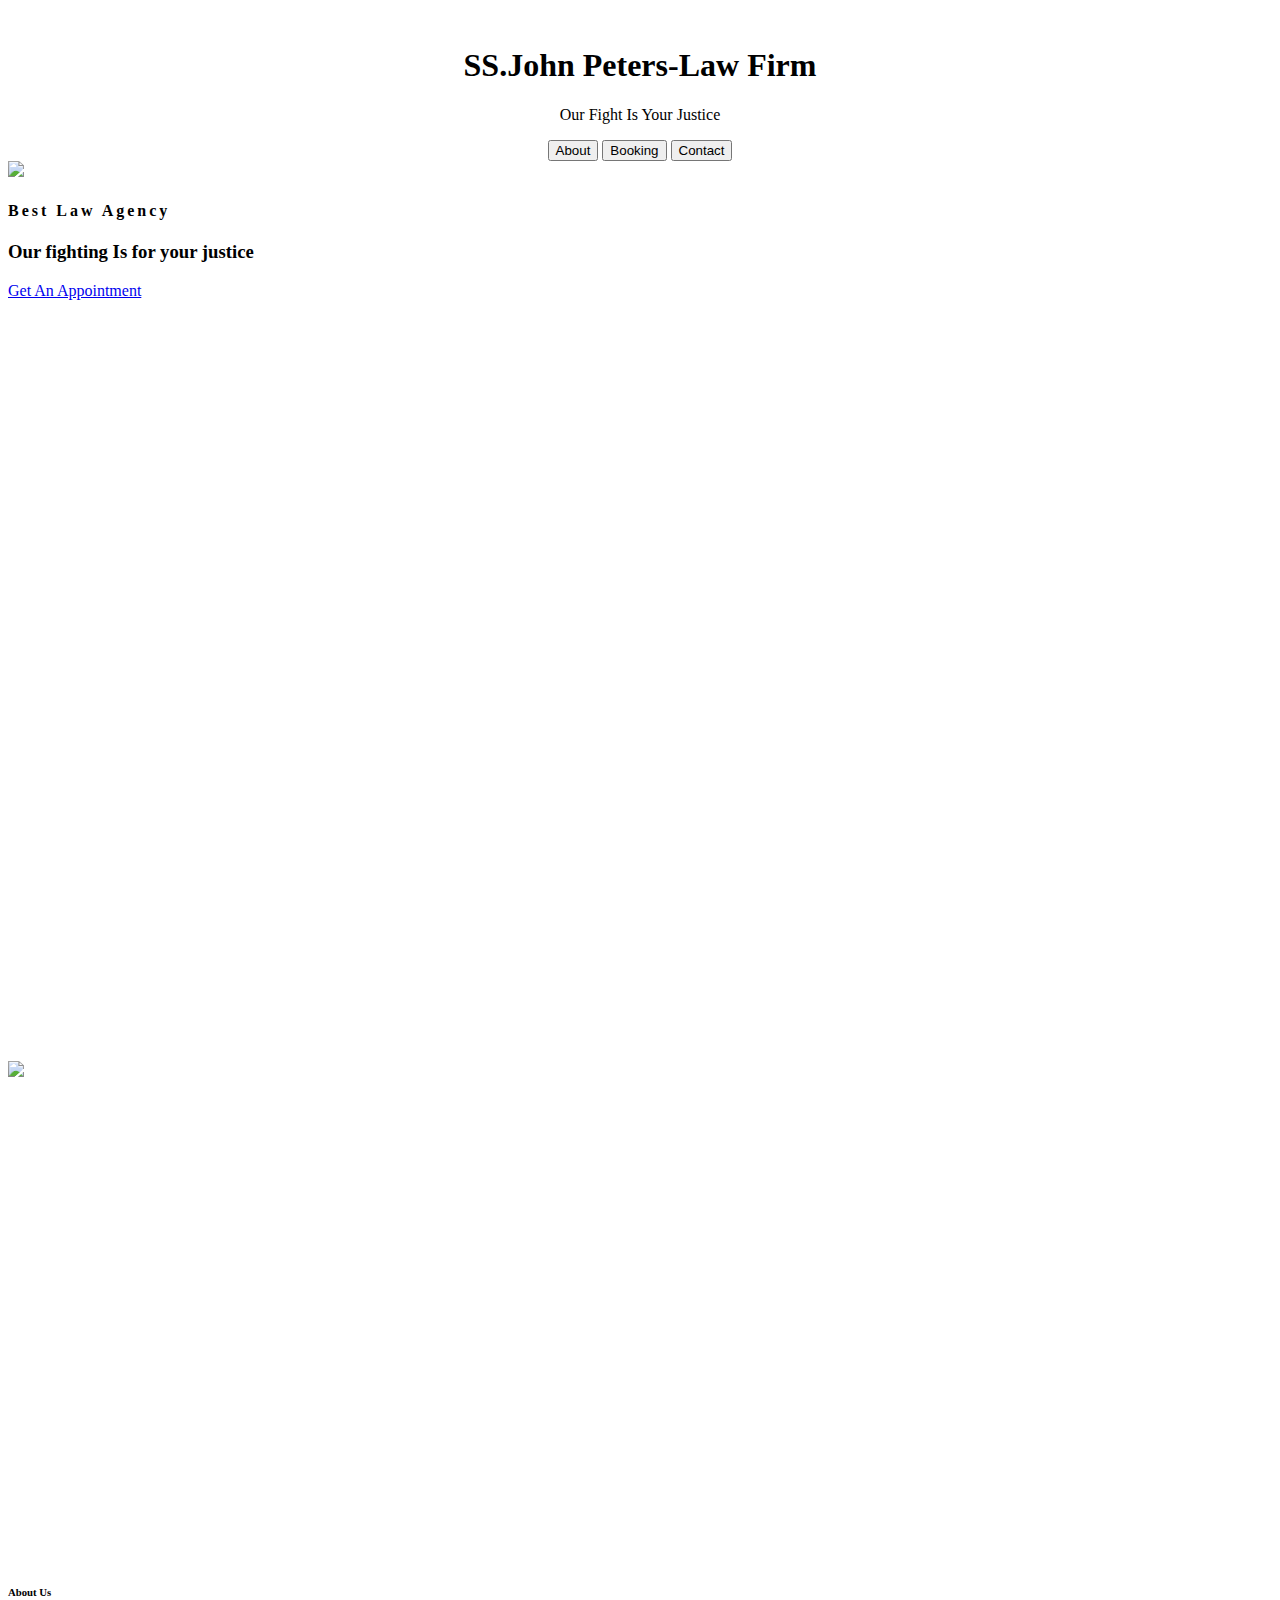
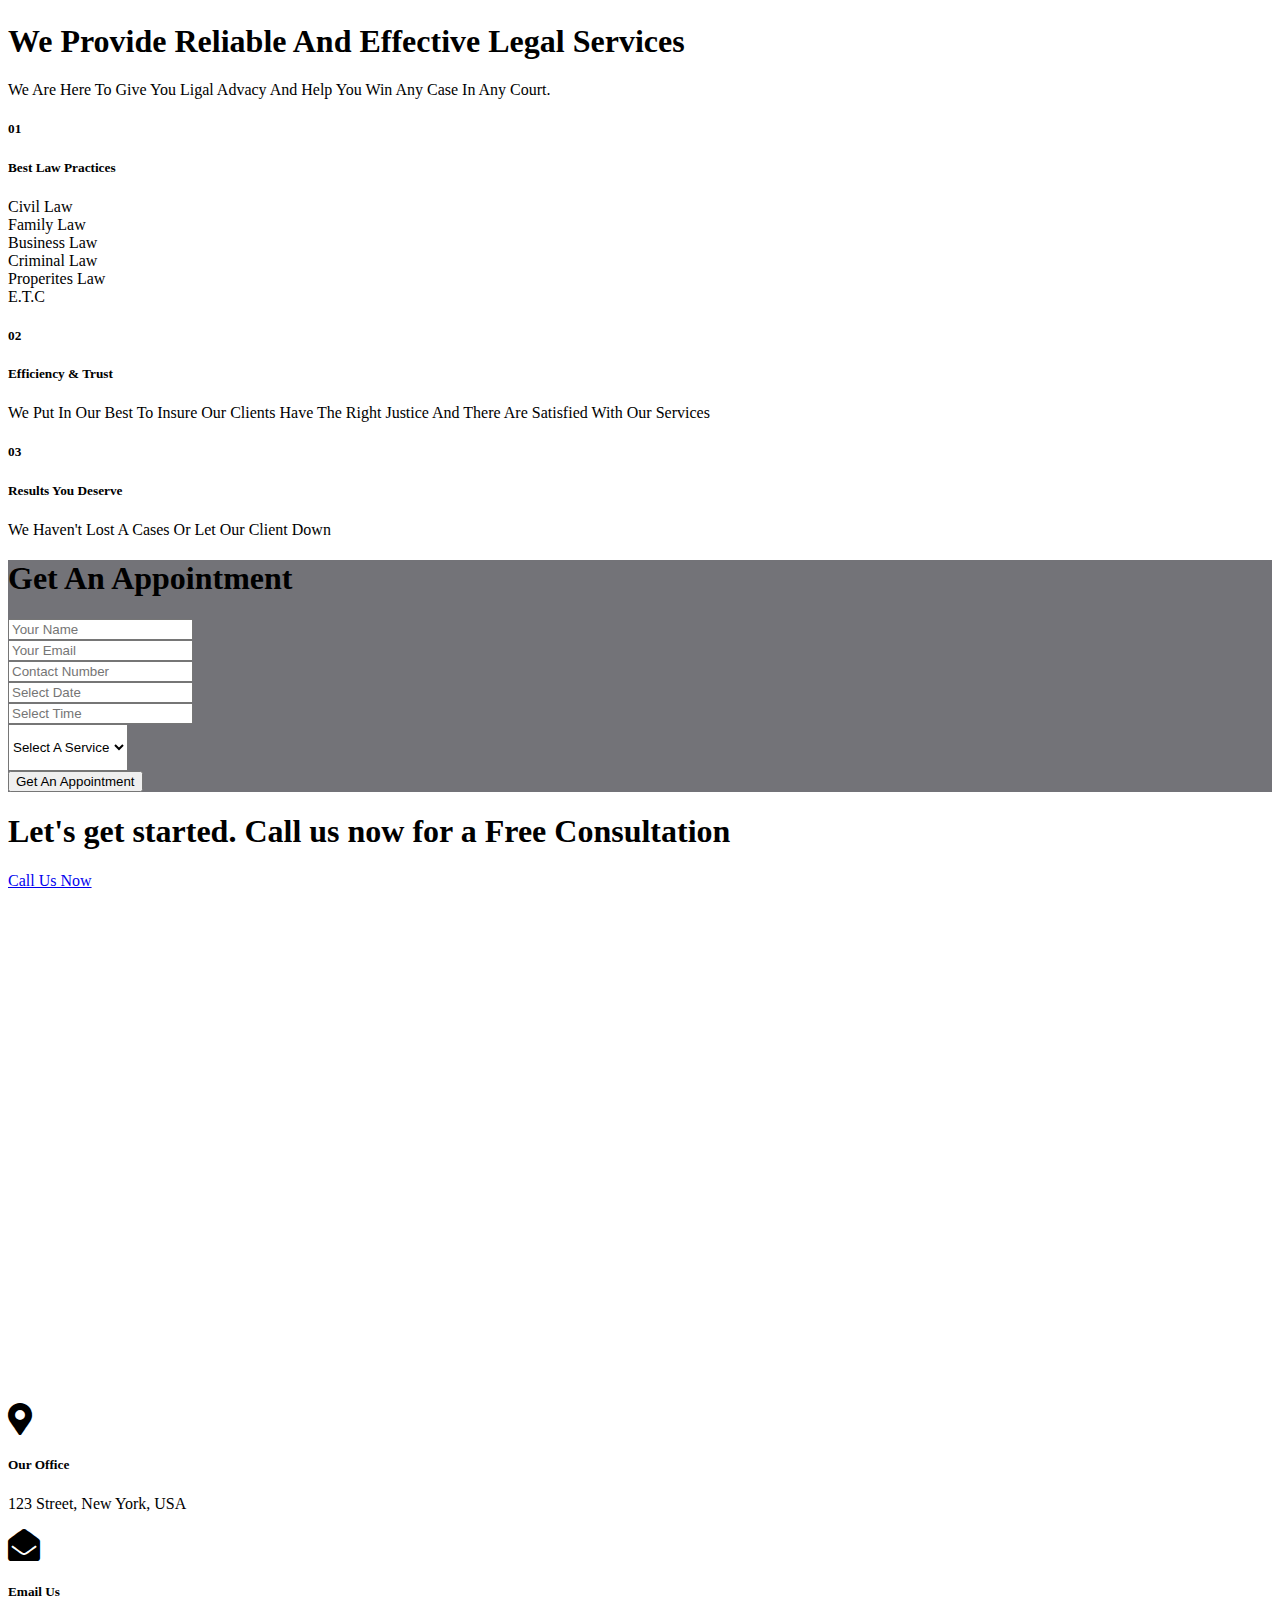
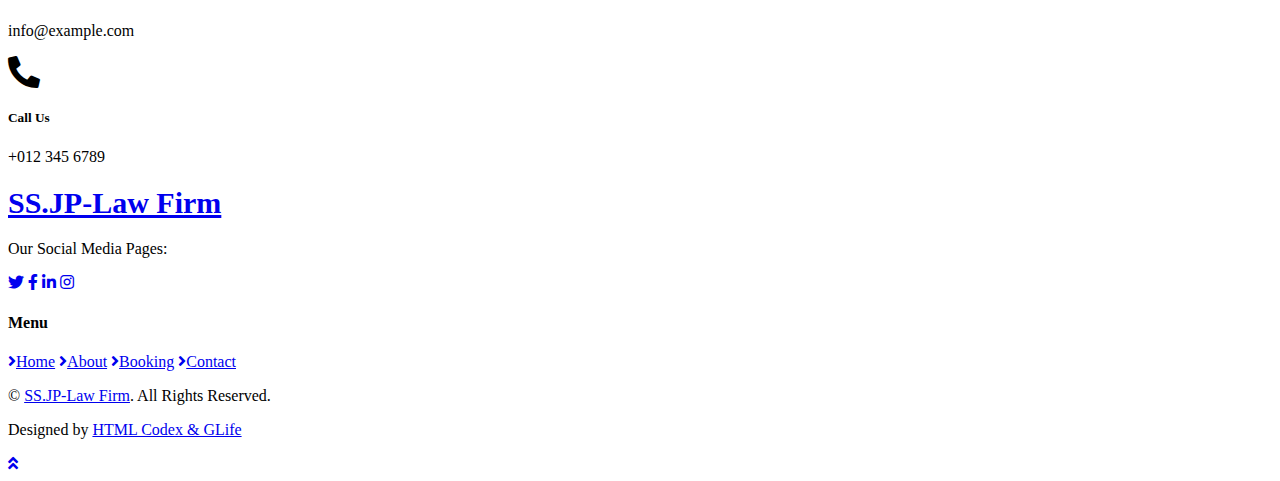
==== index.html @ 18b52411 "main" ====
<!DOCTYPE html>
<html lang="en">

<head>
    <meta charset="utf-8">
    <title>SS.John Peters-Law Firm</title>
    <meta content="width=device-width, initial-scale=1.0" name="viewport">
    <meta content="Free HTML Templates" name="keywords">
    <meta content="Free HTML Templates" name="description">

    <!-- Favicon -->
    <link href="img/favicon.ico" rel="icon">

    <!-- Google Web Fonts -->
    <link rel="preconnect" href="https://fonts.gstatic.com">
    <link href="https://fonts.googleapis.com/css2?family=Montserrat:wght@400;600&family=Roboto:wght@300;500;700&display=swap" rel="stylesheet"> 

    <!-- Font Awesome -->
    <link href="https://cdnjs.cloudflare.com/ajax/libs/font-awesome/5.10.0/css/all.min.css" rel="stylesheet">

    <!-- Libraries Stylesheet -->
    <link href="lib/owlcarousel/assets/owl.carousel.min.css" rel="stylesheet">
    <link href="lib/tempusdominus/css/tempusdominus-bootstrap-4.min.css" rel="stylesheet" />

    <!-- Customized Bootstrap Stylesheet -->
    <link href="css/style.css" rel="stylesheet">
</head>

<body>
    <!-- Header Start -->
    <header class="header"><center><br>
        <h1 class="hh1">SS.John Peters-Law Firm</h1>
    <p class="hh1">Our Fight Is Your Justice</p>
        <a href="#about"><Button class="hhb">About</Button></a>
        <a href="#booking"><button class="hhb">Booking</button></a>
        <a href="#contact"><button class="hhb">Contact</button></a>
        </center>
    </header>    
    <!-- Header End -->


    <!-- Carousel Start -->
    <div class="container-fluid p-0 mb-5 pb-5">
        <div id="header-carousel" class="carousel slide carousel-fade" data-ride="carousel">
            <div class="carousel-inner">
                <div class="carousel-item position-relative active" style="height: 100vh; min-height: 400px;">
                    <img class="position-absolute w-100 h-100" src="img/carousel-1.jpg" style="object-fit: cover;">
                    <div class="carousel-caption d-flex flex-column align-items-center justify-content-center">
                        <div class="p-3" style="max-width: 900px;">
                            <h4 class="text-white text-uppercase mb-4" style="letter-spacing: 3px;">Best Law Agency</h4>
                            <h3 class="display-2 text-capitalize text-white mb-4">Our fighting Is for your justice</h3>
                            <a class="btn btn-primary py-3 px-5 mt-2" href="#booking">Get An Appointment</a>
                        </div>
                    </div>
        </div>
    </div>
    <!-- Carousel End -->

        <!-- Features Start -->
        <section id="about">
            <div class="container-fluid py-5">
                <div class="container py-5">
                    <div class="row">
                        <div class="col-lg-6" style="min-height: 500px;">
                            <div class="position-relative h-100 rounded overflow-hidden">
                                <img class="position-absolute w-100 h-100" src="img/feature.jpg" style="object-fit: cover;">
                            </div>
                        </div>
                        <div class="col-lg-6 pt-5 pb-lg-5">
                            <div class="feature-text bg-white rounded p-lg-5">
                                <h6 class="text-uppercase">About Us</h6>
                                <h1 class="mb-4">We Provide Reliable And Effective Legal Services</h1>
                                <p>We Are Here To Give You Ligal Advacy And Help You Win Any Case In Any Court.</p>
                                <div class="d-flex mb-4">
                                    <div class="btn-primary btn-lg-square px-3" style="border-radius: 50px;">
                                        <h5 class="text-secondary m-0">01</h5>
                                    </div>
                                    <div class="ml-4">
                                        <h5>Best Law Practices</h5>
                                        <p class="m-0"><li>Civil Law</li><li>Family Law</li><li>Business Law</li><li>Criminal Law</li><li>Properites Law</li><li>E.T.C</li</p>
                                    </div>
                                </div>
                                <div class="d-flex mb-4">
                                    <div class="btn-primary btn-lg-square px-3" style="border-radius: 50px;">
                                        <h5 class="text-secondary m-0">02</h5>
                                    </div>
                                    <div class="ml-4">
                                        <h5>Efficiency & Trust</h5>
                                        <p class="m-0">We Put In Our Best To Insure Our Clients Have The Right Justice And There Are Satisfied With Our Services</p>
                                    </div>
                                </div>
                                <div class="d-flex">
                                    <div class="btn-primary btn-lg-square px-3" style="border-radius: 50px;">
                                        <h5 class="text-secondary m-0">03</h5>
                                    </div>
                                    <div class="ml-4">
                                        <h5>Results You Deserve</h5>
                                        <p class="m-0">We Haven't Lost A Cases Or Let Our Client Down</p>
                                    </div>
                                </div>
                            </div>
                        </div>
                    </div>
                </div>
            </div>
        </section>
            <!-- Features End -->


    <!-- Appointment Start -->
    <section id="booking"><div class="container-fluid py-5">
        <div class="container py-5">
            <div class="bg-appointment rounded">
                <div class="row h-100 align-items-center justify-content-center">
                    <div class="col-lg-6 py-5">
                        <div class="rounded p-5 my-5" style="background: rgba(55, 55, 63, .7);">
                            <h1 class="text-center text-white mb-4">Get An Appointment</h1>
                            <form>
                                <div class="form-group">
                                    <input type="text" class="form-control border-0 p-4" placeholder="Your Name" required="required" />
                                </div>
                                <div class="form-group">
                                    <input type="email" class="form-control border-0 p-4" placeholder="Your Email" required="required" />
                                </div>
                                <div class="form-group">
                                    <input type="number" class="form-control border-0 p-4" placeholder="Contact Number" required="required" />
                                </div>
                                <div class="form-row">
                                    <div class="col-6">
                                        <div class="form-group">
                                            <div class="date" id="date" data-target-input="nearest">
                                                <input type="text" class="form-control border-0 p-4 datetimepicker-input" placeholder="Select Date" data-target="#date" data-toggle="datetimepicker"/>
                                            </div>
                                        </div>
                                    </div>
                                    <div class="col-6">
                                        <div class="form-group">
                                            <div class="time" id="time" data-target-input="nearest">
                                                <input type="text" class="form-control border-0 p-4 datetimepicker-input" placeholder="Select Time" data-target="#time" data-toggle="datetimepicker"/>
                                            </div>
                                        </div>
                                    </div>
                                </div>
                                <div class="form-group">
                                    <select class="custom-select border-0 px-4" style="height: 47px;">
                                        <option selected>Select A Service</option>
                                        <option value="1">Consulting</option>
                                        <option value="2">Ilegal Advice</option>
                                        <option value="3">More</option>
                                    </select>
                                </div>
                                <div>
                                    <button class="btn btn-primary btn-block border-0 py-3" type="submit">Get An Appointment</button>
                                </div>
                            </form>
                        </div>
                    </div>
                </div>
            </div>
        </div>
    </div>
    </section>
    <!-- Appointment End -->





    <!-- Action Start -->
    <section id="contact">
    <div class="container-fluid py-5">
        <div class="container py-5">
            <div class="bg-action rounded" style="height: 500px;">
                <div class="row h-100 align-items-center justify-content-center">
                    <div class="col-lg-7 text-center">
                        <h1 class="text-white mb-4">Let's get started. Call us now for a Free Consultation</h1>
                        <a class="btn btn-primary py-3 px-5 mt-2" href="07083182729">Call Us Now</a>
                    </div>
                </div>
            </div>
        </div>
    </div>
</section>
    <!-- Action End -->



    <!-- Footer Start -->
    <div class="container-fluid bg-secondary text-white pt-5 px-sm-3 px-md-5" style="margin-top: 90px;">
        <div class="row mt-5">
            <div class="col-lg-4">
                <div class="d-flex justify-content-lg-center p-4" style="background: rgba(256, 256, 256, .05);">
                    <i class="fa fa-2x fa-map-marker-alt text-primary"></i>
                    <div class="ml-3">
                        <h5 class="text-white">Our Office</h5>
                        <p class="m-0">123 Street, New York, USA</p>
                    </div>
                </div>
            </div>
            <div class="col-lg-4">
                <div class="d-flex justify-content-lg-center p-4" style="background: rgba(256, 256, 256, .05);">
                    <i class="fa fa-2x fa-envelope-open text-primary"></i>
                    <div class="ml-3">
                        <h5 class="text-white">Email Us</h5>
                        <p class="m-0">info@example.com</p>
                    </div>
                </div>
            </div>
            <div class="col-lg-4">
                <div class="d-flex justify-content-lg-center p-4" style="background: rgba(256, 256, 256, .05);">
                    <i class="fa fa-2x fa-phone-alt text-primary"></i>
                    <div class="ml-3">
                        <h5 class="text-white">Call Us</h5>
                        <p class="m-0">+012 345 6789</p>
                    </div>
                </div>
            </div>
        </div>
        <div class="row pt-5">
            <div class="col-lg-3 col-md-6 mb-5">
                <a href="index.html" class="navbar-brand">
                    <h1 class="m-0 mt-n2 display-4 text-primary text-uppercase" style="font-size: 30px">SS.JP-Law Firm</h1>
                </a>
                <p>Our Social Media Pages:</p>
                <div class="d-flex justify-content-start mt-4">
                    <a class="btn btn-lg btn-outline-light btn-lg-square mr-2" href="#"><i class="fab fa-twitter"></i></a>
                    <a class="btn btn-lg btn-outline-light btn-lg-square mr-2" href="#"><i class="fab fa-facebook-f"></i></a>
                    <a class="btn btn-lg btn-outline-light btn-lg-square mr-2" href="#"><i class="fab fa-linkedin-in"></i></a>
                    <a class="btn btn-lg btn-outline-light btn-lg-square" href="#"><i class="fab fa-instagram"></i></a>
                </div>
            </div>
            <div class="col-lg-3 col-md-6 mb-5">
                <h4 class="font-weight-semi-bold text-primary mb-4">Menu</h4>
                <div class="d-flex flex-column justify-content-start">
                    <a class="text-white mb-2" href="index.html"><i class="fa fa-angle-right mr-2"></i>Home</a>
                    <a class="text-white mb-2" href="#about"><i class="fa fa-angle-right mr-2"></i>About</a>
                    <a class="text-white mb-2" href="#booking"><i class="fa fa-angle-right mr-2"></i>Booking</a>
                    <a class="text-white" href="#contact"><i class="fa fa-angle-right mr-2"></i>Contact</a>
                </div>
            </div>
        </div>
        <div class="row p-4 mt-5 mx-0" style="background: rgba(256, 256, 256, .05);">
            <div class="col-md-6 text-center text-md-left mb-3 mb-md-0">
                <p class="m-0 text-white">&copy; <a class="font-weight-bold" href="#">SS.JP-Law Firm</a>. All Rights Reserved.</p>
            </div>
            <div class="col-md-6 text-center text-md-right">
                <p class="m-0 text-white">Designed by <a class="font-weight-bold" href="https://htmlcodex.com">HTML Codex & GLife</a></p>
            </div>
        </div>
    </div>
    <!-- Footer End -->


    <!-- Back to Top -->
    <a href="#" class="btn btn-primary px-3 back-to-top"><i class="fa fa-angle-double-up"></i></a>


    <!-- JavaScript Libraries -->
    <script src="https://code.jquery.com/jquery-3.4.1.min.js"></script>
    <script src="https://stackpath.bootstrapcdn.com/bootstrap/4.4.1/js/bootstrap.bundle.min.js"></script>
    <script src="lib/easing/easing.min.js"></script>
    <script src="lib/waypoints/waypoints.min.js"></script>
    <script src="lib/owlcarousel/owl.carousel.min.js"></script>
    <script src="lib/tempusdominus/js/moment.min.js"></script>
    <script src="lib/tempusdominus/js/moment-timezone.min.js"></script>
    <script src="lib/tempusdominus/js/tempusdominus-bootstrap-4.min.js"></script>

    <!-- Contact Javascript File -->
    <script src="mail/jqBootstrapValidation.min.js"></script>
    <script src="mail/contact.js"></script>

    <!-- Template Javascript -->
    <script src="js/main.js"></script>
</body>

</html>
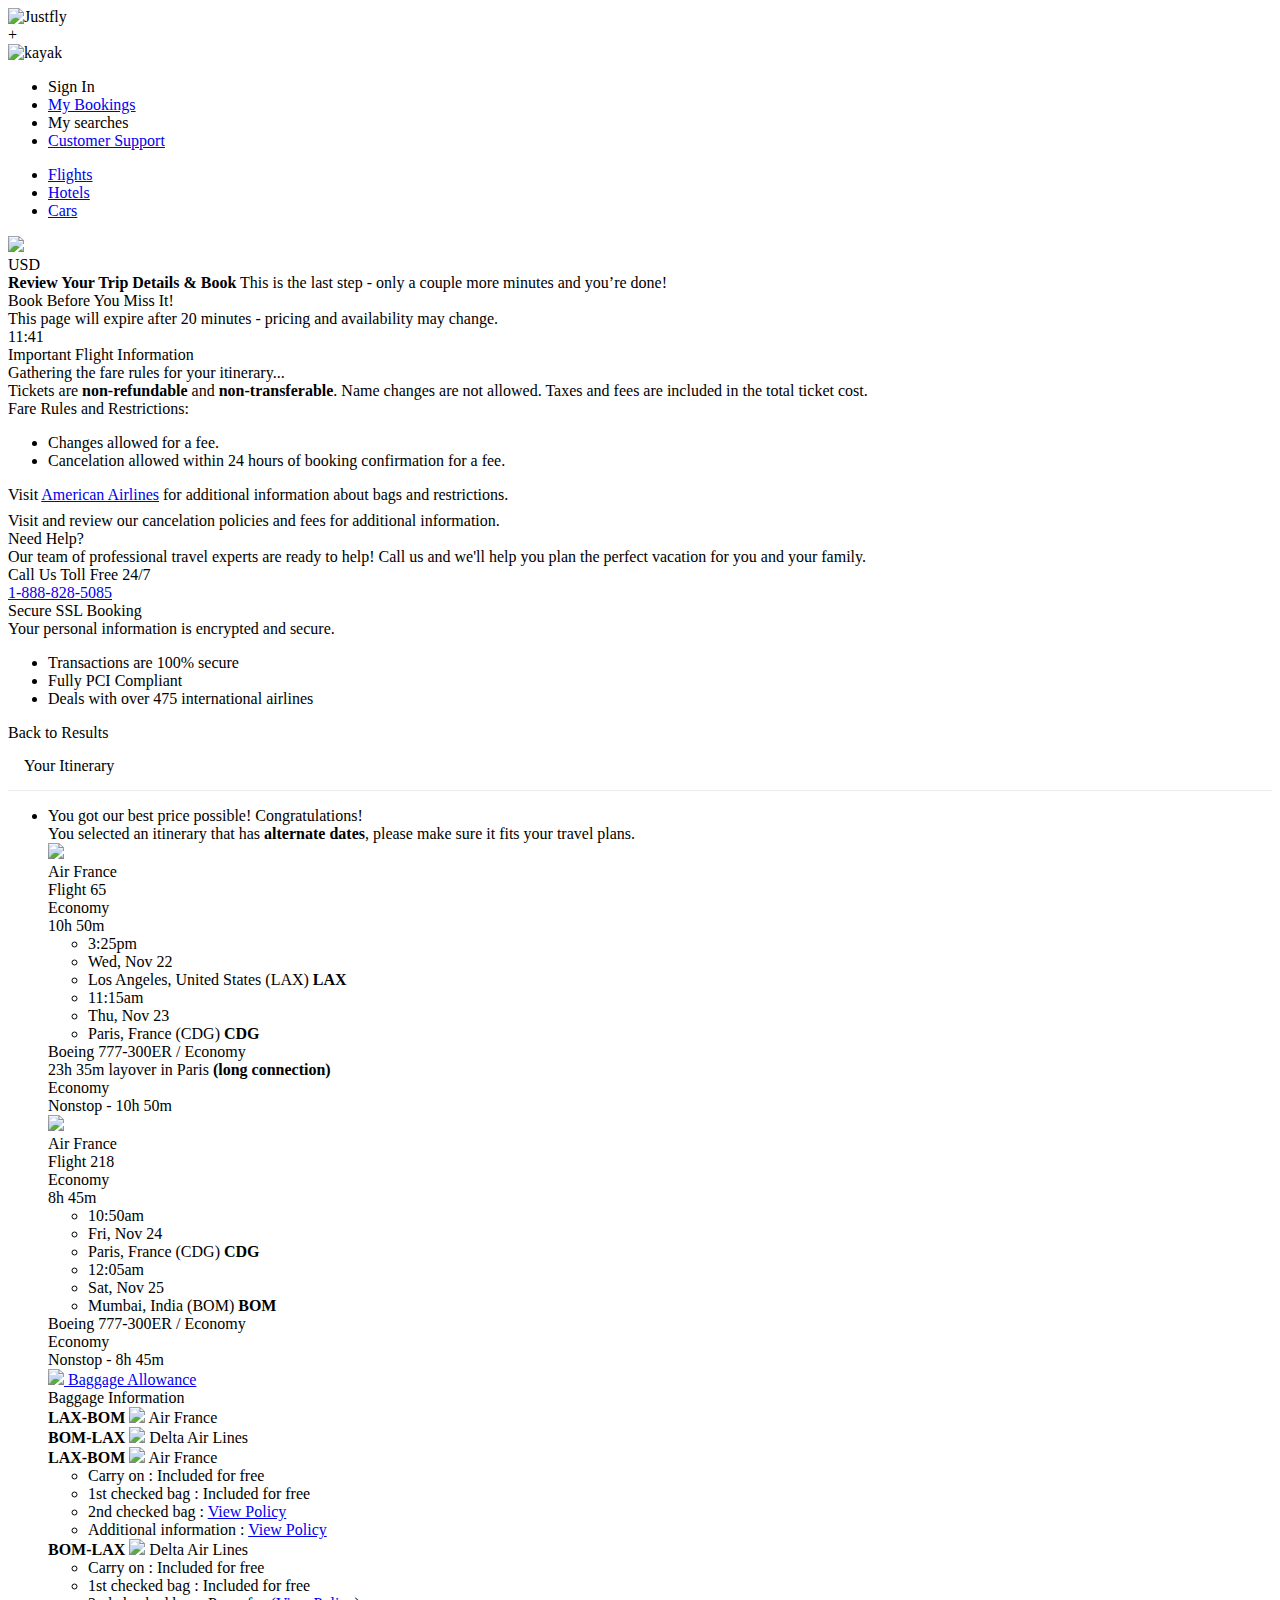
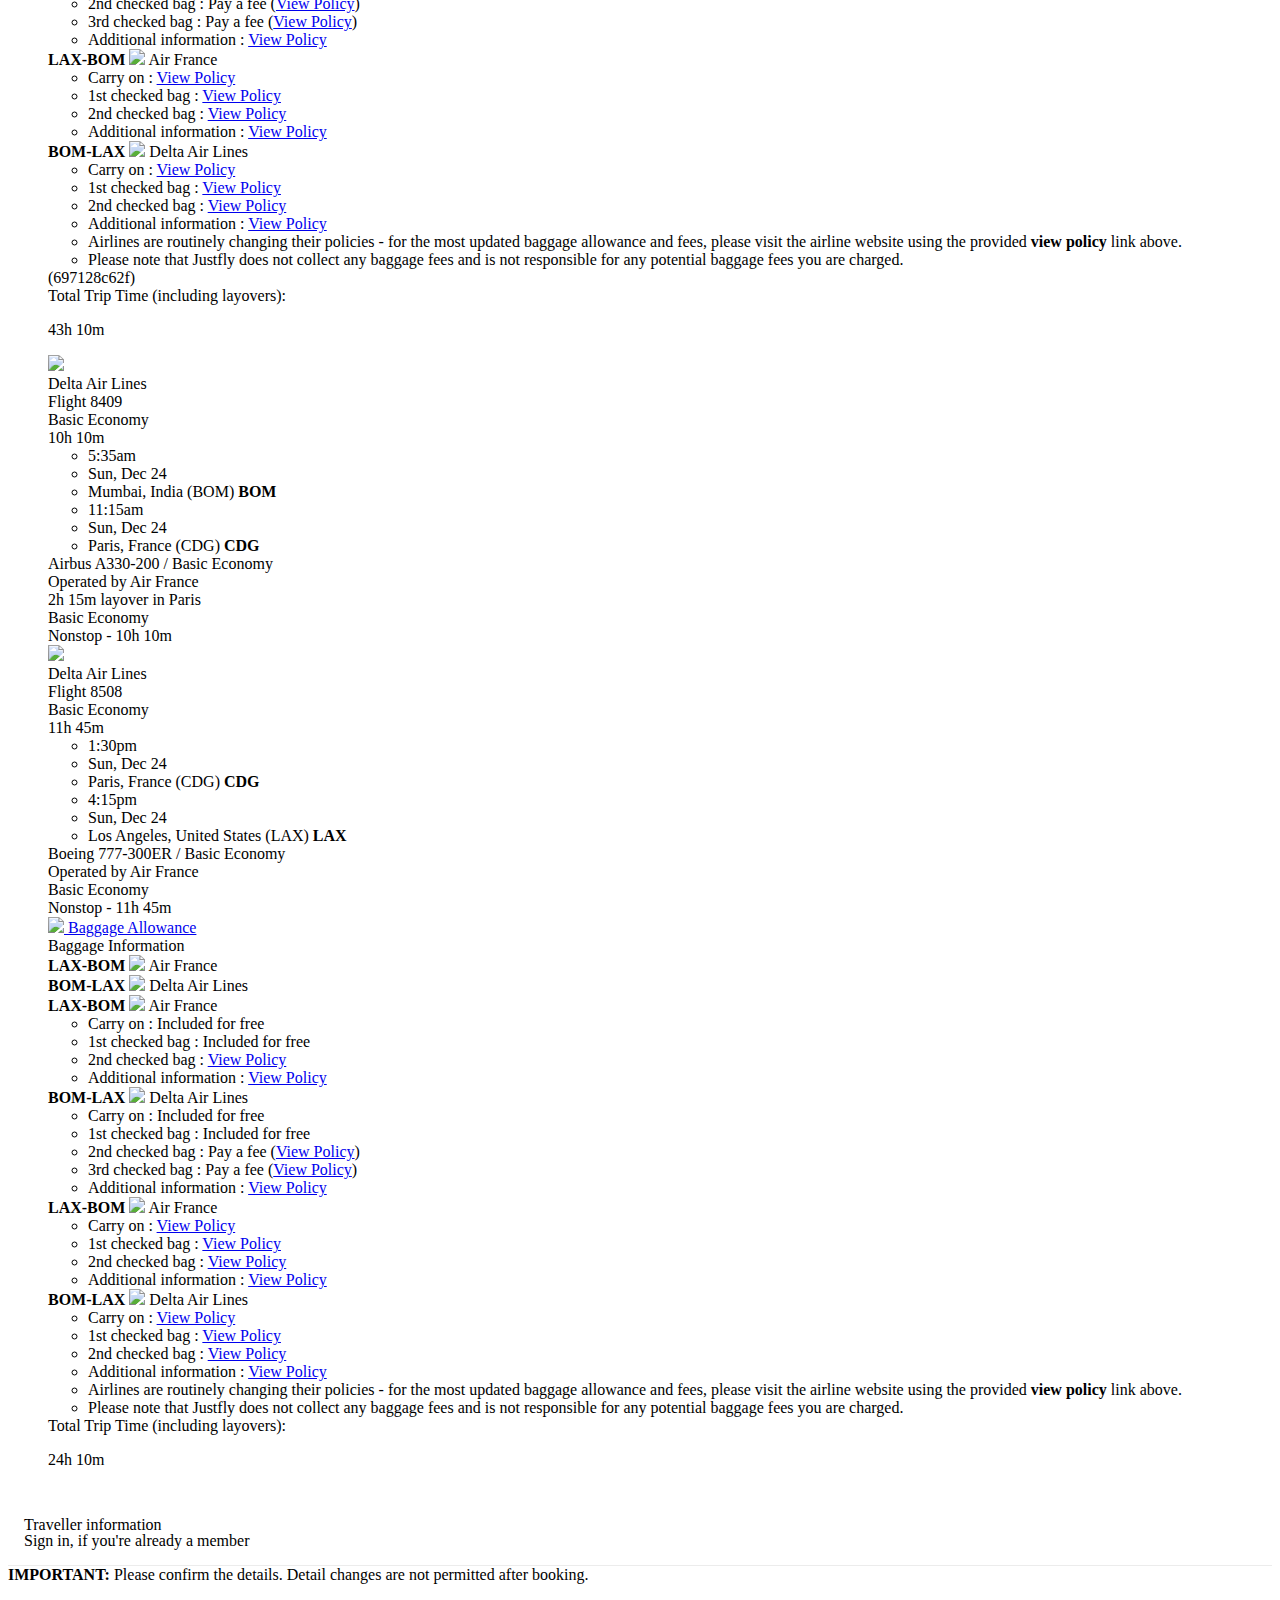
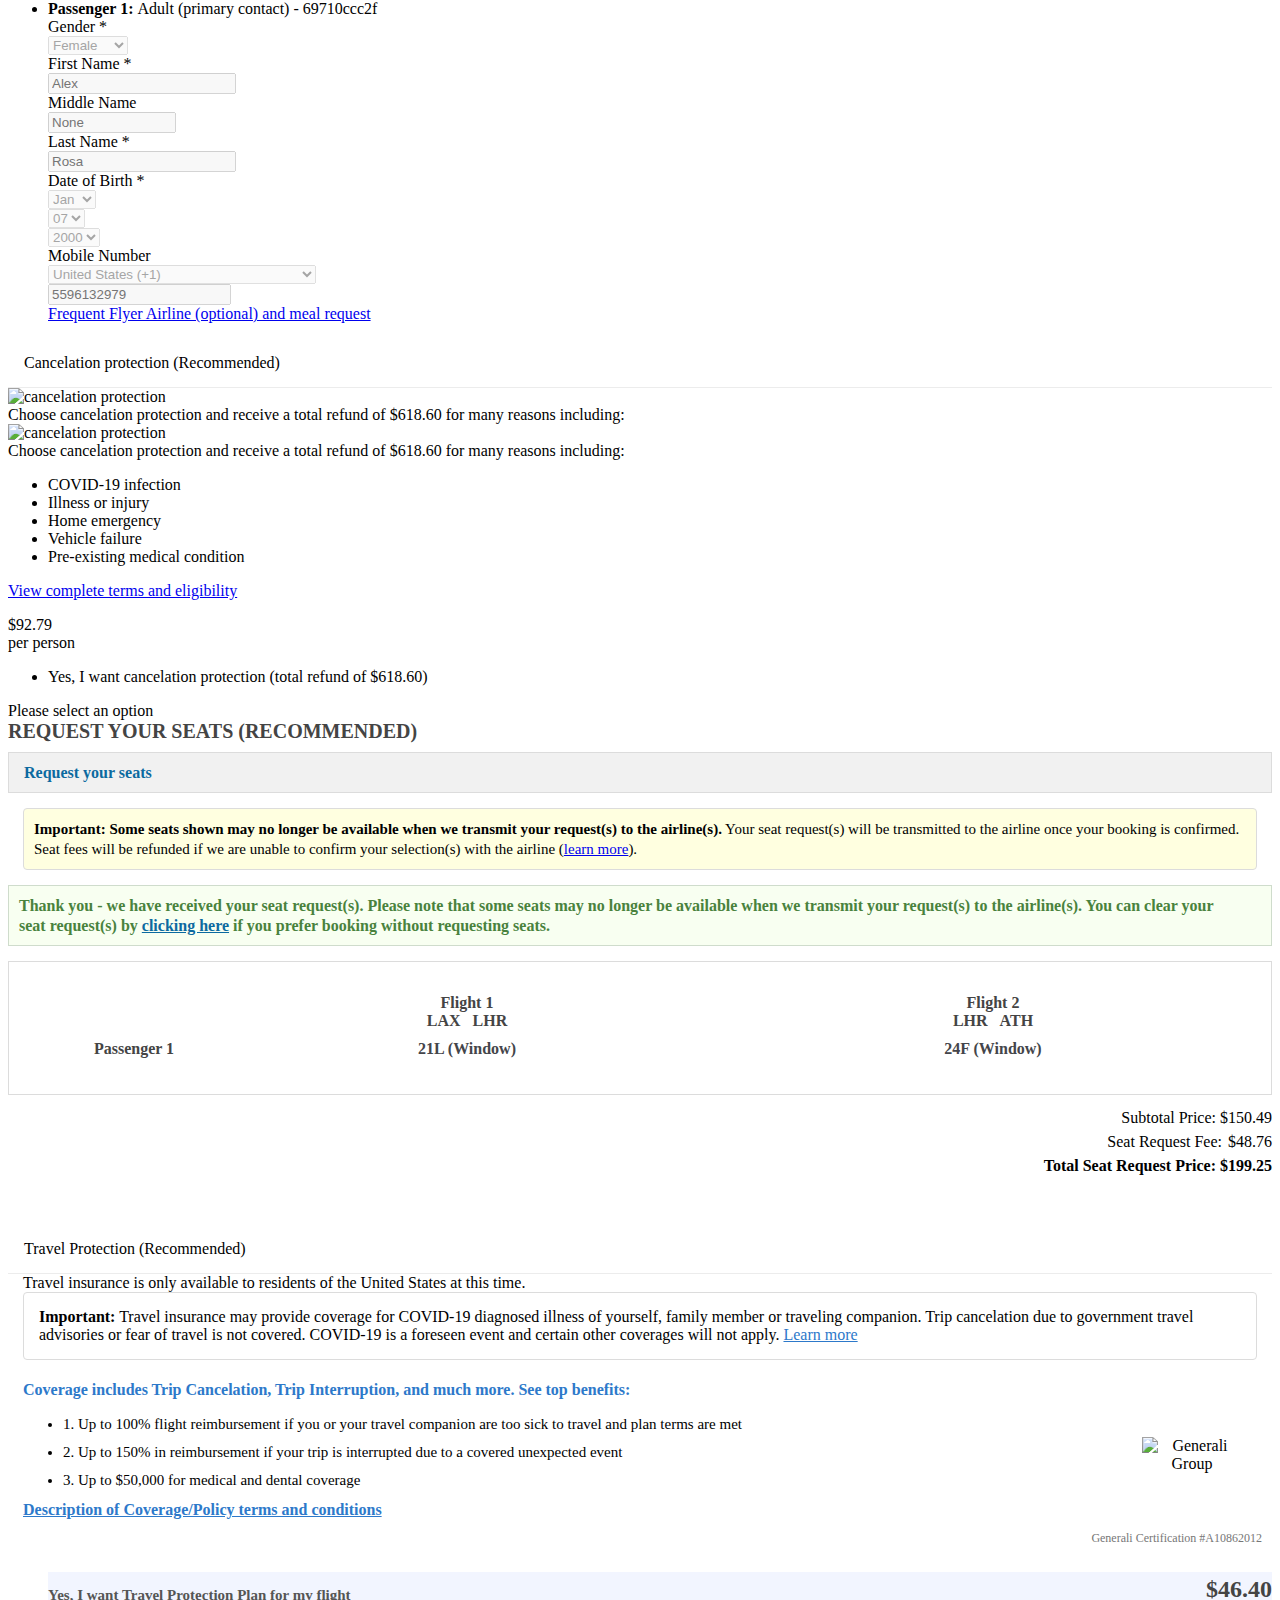
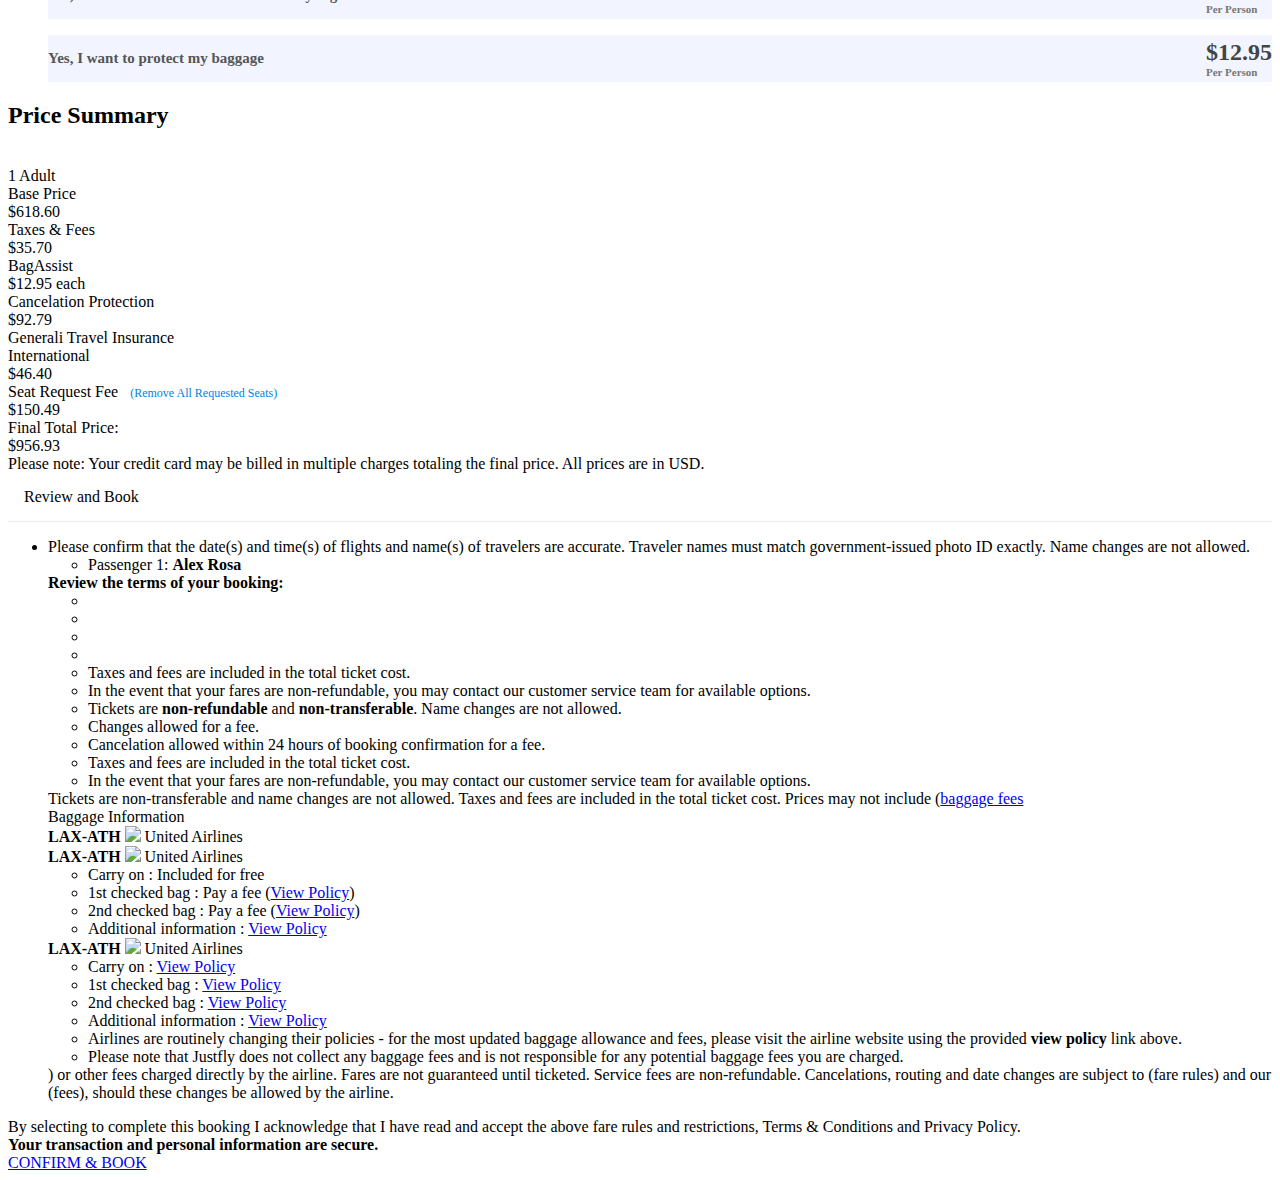
==== commit ed5aa10d: "Add files via upload" ====
--- a/index.html
+++ b/index.html
@@ -1,276 +1,20200 @@
-<!DOCTYPE html>
-<html lang="en">
-
-<head>
-    <meta charset="utf-8">
-    <title>SS.John Peters-Law Firm</title>
-    <meta content="width=device-width, initial-scale=1.0" name="viewport">
-    <meta content="Free HTML Templates" name="keywords">
-    <meta content="Free HTML Templates" name="description">
-
-    <!-- Favicon -->
-    <link href="img/favicon.ico" rel="icon">
-
-    <!-- Google Web Fonts -->
-    <link rel="preconnect" href="https://fonts.gstatic.com">
-    <link href="https://fonts.googleapis.com/css2?family=Montserrat:wght@400;600&family=Roboto:wght@300;500;700&display=swap" rel="stylesheet"> 
-
-    <!-- Font Awesome -->
-    <link href="https://cdnjs.cloudflare.com/ajax/libs/font-awesome/5.10.0/css/all.min.css" rel="stylesheet">
-
-    <!-- Libraries Stylesheet -->
-    <link href="lib/owlcarousel/assets/owl.carousel.min.css" rel="stylesheet">
-    <link href="lib/tempusdominus/css/tempusdominus-bootstrap-4.min.css" rel="stylesheet" />
-
-    <!-- Customized Bootstrap Stylesheet -->
-    <link href="css/style.css" rel="stylesheet">
-</head>
-
-<body>
-    <!-- Header Start -->
-    <header class="header"><center><br>
-        <h1 class="hh1">SS.John Peters-Law Firm</h1>
-    <p class="hh1">Our Fight Is Your Justice</p>
-        <a href="#about"><Button class="hhb">About</Button></a>
-        <a href="#booking"><button class="hhb">Booking</button></a>
-        <a href="#contact"><button class="hhb">Contact</button></a>
-        </center>
-    </header>    
-    <!-- Header End -->
-
-
-    <!-- Carousel Start -->
-    <div class="container-fluid p-0 mb-5 pb-5">
-        <div id="header-carousel" class="carousel slide carousel-fade" data-ride="carousel">
-            <div class="carousel-inner">
-                <div class="carousel-item position-relative active" style="height: 100vh; min-height: 400px;">
-                    <img class="position-absolute w-100 h-100" src="img/carousel-1.jpg" style="object-fit: cover;">
-                    <div class="carousel-caption d-flex flex-column align-items-center justify-content-center">
-                        <div class="p-3" style="max-width: 900px;">
-                            <h4 class="text-white text-uppercase mb-4" style="letter-spacing: 3px;">Best Law Agency</h4>
-                            <h3 class="display-2 text-capitalize text-white mb-4">Our fighting Is for your justice</h3>
-                            <a class="btn btn-primary py-3 px-5 mt-2" href="#booking">Get An Appointment</a>
-                        </div>
-                    </div>
-        </div>
-    </div>
-    <!-- Carousel End -->
-
-        <!-- Features Start -->
-        <section id="about">
-            <div class="container-fluid py-5">
-                <div class="container py-5">
-                    <div class="row">
-                        <div class="col-lg-6" style="min-height: 500px;">
-                            <div class="position-relative h-100 rounded overflow-hidden">
-                                <img class="position-absolute w-100 h-100" src="img/feature.jpg" style="object-fit: cover;">
-                            </div>
-                        </div>
-                        <div class="col-lg-6 pt-5 pb-lg-5">
-                            <div class="feature-text bg-white rounded p-lg-5">
-                                <h6 class="text-uppercase">About Us</h6>
-                                <h1 class="mb-4">We Provide Reliable And Effective Legal Services</h1>
-                                <p>We Are Here To Give You Ligal Advacy And Help You Win Any Case In Any Court.</p>
-                                <div class="d-flex mb-4">
-                                    <div class="btn-primary btn-lg-square px-3" style="border-radius: 50px;">
-                                        <h5 class="text-secondary m-0">01</h5>
-                                    </div>
-                                    <div class="ml-4">
-                                        <h5>Best Law Practices</h5>
-                                        <p class="m-0"><li>Civil Law</li><li>Family Law</li><li>Business Law</li><li>Criminal Law</li><li>Properites Law</li><li>E.T.C</li</p>
-                                    </div>
-                                </div>
-                                <div class="d-flex mb-4">
-                                    <div class="btn-primary btn-lg-square px-3" style="border-radius: 50px;">
-                                        <h5 class="text-secondary m-0">02</h5>
-                                    </div>
-                                    <div class="ml-4">
-                                        <h5>Efficiency & Trust</h5>
-                                        <p class="m-0">We Put In Our Best To Insure Our Clients Have The Right Justice And There Are Satisfied With Our Services</p>
-                                    </div>
-                                </div>
-                                <div class="d-flex">
-                                    <div class="btn-primary btn-lg-square px-3" style="border-radius: 50px;">
-                                        <h5 class="text-secondary m-0">03</h5>
-                                    </div>
-                                    <div class="ml-4">
-                                        <h5>Results You Deserve</h5>
-                                        <p class="m-0">We Haven't Lost A Cases Or Let Our Client Down</p>
-                                    </div>
-                                </div>
-                            </div>
-                        </div>
-                    </div>
-                </div>
-            </div>
-        </section>
-            <!-- Features End -->
-
-
-    <!-- Appointment Start -->
-    <section id="booking"><div class="container-fluid py-5">
-        <div class="container py-5">
-            <div class="bg-appointment rounded">
-                <div class="row h-100 align-items-center justify-content-center">
-                    <div class="col-lg-6 py-5">
-                        <div class="rounded p-5 my-5" style="background: rgba(55, 55, 63, .7);">
-                            <h1 class="text-center text-white mb-4">Get An Appointment</h1>
-                            <form>
-                                <div class="form-group">
-                                    <input type="text" class="form-control border-0 p-4" placeholder="Your Name" required="required" />
-                                </div>
-                                <div class="form-group">
-                                    <input type="email" class="form-control border-0 p-4" placeholder="Your Email" required="required" />
-                                </div>
-                                <div class="form-group">
-                                    <input type="number" class="form-control border-0 p-4" placeholder="Contact Number" required="required" />
-                                </div>
-                                <div class="form-row">
-                                    <div class="col-6">
-                                        <div class="form-group">
-                                            <div class="date" id="date" data-target-input="nearest">
-                                                <input type="text" class="form-control border-0 p-4 datetimepicker-input" placeholder="Select Date" data-target="#date" data-toggle="datetimepicker"/>
-                                            </div>
-                                        </div>
-                                    </div>
-                                    <div class="col-6">
-                                        <div class="form-group">
-                                            <div class="time" id="time" data-target-input="nearest">
-                                                <input type="text" class="form-control border-0 p-4 datetimepicker-input" placeholder="Select Time" data-target="#time" data-toggle="datetimepicker"/>
-                                            </div>
-                                        </div>
-                                    </div>
-                                </div>
-                                <div class="form-group">
-                                    <select class="custom-select border-0 px-4" style="height: 47px;">
-                                        <option selected>Select A Service</option>
-                                        <option value="1">Consulting</option>
-                                        <option value="2">Ilegal Advice</option>
-                                        <option value="3">More</option>
-                                    </select>
-                                </div>
-                                <div>
-                                    <button class="btn btn-primary btn-block border-0 py-3" type="submit">Get An Appointment</button>
-                                </div>
-                            </form>
-                        </div>
-                    </div>
-                </div>
-            </div>
-        </div>
-    </div>
-    </section>
-    <!-- Appointment End -->
-
-
-
-
-
-    <!-- Action Start -->
-    <section id="contact">
-    <div class="container-fluid py-5">
-        <div class="container py-5">
-            <div class="bg-action rounded" style="height: 500px;">
-                <div class="row h-100 align-items-center justify-content-center">
-                    <div class="col-lg-7 text-center">
-                        <h1 class="text-white mb-4">Let's get started. Call us now for a Free Consultation</h1>
-                        <a class="btn btn-primary py-3 px-5 mt-2" href="07083182729">Call Us Now</a>
-                    </div>
-                </div>
-            </div>
-        </div>
-    </div>
-</section>
-    <!-- Action End -->
-
-
-
-    <!-- Footer Start -->
-    <div class="container-fluid bg-secondary text-white pt-5 px-sm-3 px-md-5" style="margin-top: 90px;">
-        <div class="row mt-5">
-            <div class="col-lg-4">
-                <div class="d-flex justify-content-lg-center p-4" style="background: rgba(256, 256, 256, .05);">
-                    <i class="fa fa-2x fa-map-marker-alt text-primary"></i>
-                    <div class="ml-3">
-                        <h5 class="text-white">Our Office</h5>
-                        <p class="m-0">123 Street, New York, USA</p>
-                    </div>
-                </div>
-            </div>
-            <div class="col-lg-4">
-                <div class="d-flex justify-content-lg-center p-4" style="background: rgba(256, 256, 256, .05);">
-                    <i class="fa fa-2x fa-envelope-open text-primary"></i>
-                    <div class="ml-3">
-                        <h5 class="text-white">Email Us</h5>
-                        <p class="m-0">info@example.com</p>
-                    </div>
-                </div>
-            </div>
-            <div class="col-lg-4">
-                <div class="d-flex justify-content-lg-center p-4" style="background: rgba(256, 256, 256, .05);">
-                    <i class="fa fa-2x fa-phone-alt text-primary"></i>
-                    <div class="ml-3">
-                        <h5 class="text-white">Call Us</h5>
-                        <p class="m-0">+012 345 6789</p>
-                    </div>
-                </div>
-            </div>
-        </div>
-        <div class="row pt-5">
-            <div class="col-lg-3 col-md-6 mb-5">
-                <a href="index.html" class="navbar-brand">
-                    <h1 class="m-0 mt-n2 display-4 text-primary text-uppercase" style="font-size: 30px">SS.JP-Law Firm</h1>
-                </a>
-                <p>Our Social Media Pages:</p>
-                <div class="d-flex justify-content-start mt-4">
-                    <a class="btn btn-lg btn-outline-light btn-lg-square mr-2" href="#"><i class="fab fa-twitter"></i></a>
-                    <a class="btn btn-lg btn-outline-light btn-lg-square mr-2" href="#"><i class="fab fa-facebook-f"></i></a>
-                    <a class="btn btn-lg btn-outline-light btn-lg-square mr-2" href="#"><i class="fab fa-linkedin-in"></i></a>
-                    <a class="btn btn-lg btn-outline-light btn-lg-square" href="#"><i class="fab fa-instagram"></i></a>
-                </div>
-            </div>
-            <div class="col-lg-3 col-md-6 mb-5">
-                <h4 class="font-weight-semi-bold text-primary mb-4">Menu</h4>
-                <div class="d-flex flex-column justify-content-start">
-                    <a class="text-white mb-2" href="index.html"><i class="fa fa-angle-right mr-2"></i>Home</a>
-                    <a class="text-white mb-2" href="#about"><i class="fa fa-angle-right mr-2"></i>About</a>
-                    <a class="text-white mb-2" href="#booking"><i class="fa fa-angle-right mr-2"></i>Booking</a>
-                    <a class="text-white" href="#contact"><i class="fa fa-angle-right mr-2"></i>Contact</a>
-                </div>
-            </div>
-        </div>
-        <div class="row p-4 mt-5 mx-0" style="background: rgba(256, 256, 256, .05);">
-            <div class="col-md-6 text-center text-md-left mb-3 mb-md-0">
-                <p class="m-0 text-white">&copy; <a class="font-weight-bold" href="#">SS.JP-Law Firm</a>. All Rights Reserved.</p>
-            </div>
-            <div class="col-md-6 text-center text-md-right">
-                <p class="m-0 text-white">Designed by <a class="font-weight-bold" href="https://htmlcodex.com">HTML Codex & GLife</a></p>
-            </div>
-        </div>
-    </div>
-    <!-- Footer End -->
-
-
-    <!-- Back to Top -->
-    <a href="#" class="btn btn-primary px-3 back-to-top"><i class="fa fa-angle-double-up"></i></a>
-
-
-    <!-- JavaScript Libraries -->
-    <script src="https://code.jquery.com/jquery-3.4.1.min.js"></script>
-    <script src="https://stackpath.bootstrapcdn.com/bootstrap/4.4.1/js/bootstrap.bundle.min.js"></script>
-    <script src="lib/easing/easing.min.js"></script>
-    <script src="lib/waypoints/waypoints.min.js"></script>
-    <script src="lib/owlcarousel/owl.carousel.min.js"></script>
-    <script src="lib/tempusdominus/js/moment.min.js"></script>
-    <script src="lib/tempusdominus/js/moment-timezone.min.js"></script>
-    <script src="lib/tempusdominus/js/tempusdominus-bootstrap-4.min.js"></script>
-
-    <!-- Contact Javascript File -->
-    <script src="mail/jqBootstrapValidation.min.js"></script>
-    <script src="mail/contact.js"></script>
-
-    <!-- Template Javascript -->
-    <script src="js/main.js"></script>
-</body>
-
-</html>+<!DOCTYPE html>
+<!-- saved from url=(0119)https://www.justfly.com/checkout/billing/flight/3bf6dc8835ab55ed37289c10eb055409/22f2edc38670463f31c557adc1e9744c?pos=4 -->
+<html class="jfly checkout billing has-vue-filters original-results-layout regular-sorting checkout-dark-headers"><head><meta http-equiv="Content-Type" content="text/html; charset=UTF-8">
+
+<script src="https://apis.google.com/_/scs/abc-static/_/js/k=gapi.lb.en.AOzoyjtjrhQ.O/m=auth2,client/rt=j/sv=1/d=1/ed=1/rs=AHpOoo9-fA1P7IZFa1fdRj158NoDqrnbYA/cb=gapi.loaded_0?le=scs" async=""></script><script src="https://connect.facebook.net/en_US/sdk.js?hash=4daff683fe7add6643e2edfaef04c510" async="" crossorigin="anonymous"></script><script id="facebook-jssdk" src="https://connect.facebook.net/en_US/sdk.js#xfbml=1&amp;version=v2.10"></script><script type="text/javascript" async="" src="./Trip summary - Justfly_files/saved_resource"></script><script async="" src="./Trip summary - Justfly_files/0.7.13"></script><script async="" src="./Trip summary - Justfly_files/17219201"></script><script src="./Trip summary - Justfly_files/bat.js.download" async=""></script><script src="./Trip summary - Justfly_files/bat.js.download" async=""></script><script async="" src="./Trip summary - Justfly_files/affirm.js.download"></script><script type="text/javascript" async="" src="./Trip summary - Justfly_files/js"></script><script type="text/javascript" async="" src="./Trip summary - Justfly_files/ecommerce.js.download"></script><script src="./Trip summary - Justfly_files/1142433855767394" async=""></script><script async="" src="./Trip summary - Justfly_files/fbevents.js.download"></script><script async="" src="./Trip summary - Justfly_files/analytics.js.download"></script><script type="text/javascript" async="" src="./Trip summary - Justfly_files/js(1)"></script><script type="text/javascript" async="" src="./Trip summary - Justfly_files/js(2)"></script><script type="text/javascript" async="" src="./Trip summary - Justfly_files/js(3)"></script><script type="text/javascript" async="" src="./Trip summary - Justfly_files/js(4)"></script><script type="text/javascript" async="" src="./Trip summary - Justfly_files/js(5)"></script><script type="text/javascript" async="" src="./Trip summary - Justfly_files/js(6)"></script><script type="text/javascript" async="" src="./Trip summary - Justfly_files/js(7)"></script><script type="text/javascript" async="" src="./Trip summary - Justfly_files/js(8)"></script><script type="text/javascript" async="" src="./Trip summary - Justfly_files/js(9)"></script><script async="" src="./Trip summary - Justfly_files/gtm.js.download"></script><script type="text/javascript">(function(w,d,s,l,i){w[l]=w[l]||[];w[l].push({'gtm.start':
+            new Date().getTime(),event:'gtm.js'});var f=d.getElementsByTagName(s)[0],
+            j=d.createElement(s),dl=l!='dataLayer'?'&l='+l:'';j.async=true;j.src=
+            'https://gass.justfly.com/gtm.js?id='+i+dl;f.parentNode.insertBefore(j,f);
+        })(window,document,'script','dataLayer','GTM-KDLLPB6');</script>
+
+
+<meta http-equiv="X-UA-Compatible" content="IE=Edge">
+<meta name="viewport" content="width=device-width, user-scalable=no">
+<link rel="dns-prefetch" href="https://www.google-analytics.com/">
+<link rel="preconnect" href="https://fonts.gstatic.com/" crossorigin="">
+<link rel="preconnect" href="https://fpcdn.io/">
+<link rel="preconnect" href="https://use1.fptls.com/">
+<link rel="preconnect" href="https://fp.justfly.com/">
+<link rel="preload" href="https://fonts.googleapis.com/css?family=Source+Sans+Pro:400,600,700,900" as="style">
+<link rel="preload" href="https://fonts.googleapis.com/css?family=Lato:400,700,900" as="style">
+<style type="text/css">@font-face {font-family:Source Sans Pro;font-style:normal;font-weight:400;src:url(/cf-fonts/s/source-sans-pro/5.0.11/latin/400/normal.woff2);unicode-range:U+0000-00FF,U+0131,U+0152-0153,U+02BB-02BC,U+02C6,U+02DA,U+02DC,U+0304,U+0308,U+0329,U+2000-206F,U+2074,U+20AC,U+2122,U+2191,U+2193,U+2212,U+2215,U+FEFF,U+FFFD;font-display:swap;}@font-face {font-family:Source Sans Pro;font-style:normal;font-weight:400;src:url(/cf-fonts/s/source-sans-pro/5.0.11/latin-ext/400/normal.woff2);unicode-range:U+0100-02AF,U+0304,U+0308,U+0329,U+1E00-1E9F,U+1EF2-1EFF,U+2020,U+20A0-20AB,U+20AD-20CF,U+2113,U+2C60-2C7F,U+A720-A7FF;font-display:swap;}@font-face {font-family:Source Sans Pro;font-style:normal;font-weight:400;src:url(/cf-fonts/s/source-sans-pro/5.0.11/greek-ext/400/normal.woff2);unicode-range:U+1F00-1FFF;font-display:swap;}@font-face {font-family:Source Sans Pro;font-style:normal;font-weight:400;src:url(/cf-fonts/s/source-sans-pro/5.0.11/greek/400/normal.woff2);unicode-range:U+0370-03FF;font-display:swap;}@font-face {font-family:Source Sans Pro;font-style:normal;font-weight:400;src:url(/cf-fonts/s/source-sans-pro/5.0.11/vietnamese/400/normal.woff2);unicode-range:U+0102-0103,U+0110-0111,U+0128-0129,U+0168-0169,U+01A0-01A1,U+01AF-01B0,U+0300-0301,U+0303-0304,U+0308-0309,U+0323,U+0329,U+1EA0-1EF9,U+20AB;font-display:swap;}@font-face {font-family:Source Sans Pro;font-style:normal;font-weight:400;src:url(/cf-fonts/s/source-sans-pro/5.0.11/cyrillic-ext/400/normal.woff2);unicode-range:U+0460-052F,U+1C80-1C88,U+20B4,U+2DE0-2DFF,U+A640-A69F,U+FE2E-FE2F;font-display:swap;}@font-face {font-family:Source Sans Pro;font-style:normal;font-weight:400;src:url(/cf-fonts/s/source-sans-pro/5.0.11/cyrillic/400/normal.woff2);unicode-range:U+0301,U+0400-045F,U+0490-0491,U+04B0-04B1,U+2116;font-display:swap;}@font-face {font-family:Source Sans Pro;font-style:normal;font-weight:600;src:url(/cf-fonts/s/source-sans-pro/5.0.11/cyrillic-ext/600/normal.woff2);unicode-range:U+0460-052F,U+1C80-1C88,U+20B4,U+2DE0-2DFF,U+A640-A69F,U+FE2E-FE2F;font-display:swap;}@font-face {font-family:Source Sans Pro;font-style:normal;font-weight:600;src:url(/cf-fonts/s/source-sans-pro/5.0.11/latin-ext/600/normal.woff2);unicode-range:U+0100-02AF,U+0304,U+0308,U+0329,U+1E00-1E9F,U+1EF2-1EFF,U+2020,U+20A0-20AB,U+20AD-20CF,U+2113,U+2C60-2C7F,U+A720-A7FF;font-display:swap;}@font-face {font-family:Source Sans Pro;font-style:normal;font-weight:600;src:url(/cf-fonts/s/source-sans-pro/5.0.11/greek/600/normal.woff2);unicode-range:U+0370-03FF;font-display:swap;}@font-face {font-family:Source Sans Pro;font-style:normal;font-weight:600;src:url(/cf-fonts/s/source-sans-pro/5.0.11/latin/600/normal.woff2);unicode-range:U+0000-00FF,U+0131,U+0152-0153,U+02BB-02BC,U+02C6,U+02DA,U+02DC,U+0304,U+0308,U+0329,U+2000-206F,U+2074,U+20AC,U+2122,U+2191,U+2193,U+2212,U+2215,U+FEFF,U+FFFD;font-display:swap;}@font-face {font-family:Source Sans Pro;font-style:normal;font-weight:600;src:url(/cf-fonts/s/source-sans-pro/5.0.11/vietnamese/600/normal.woff2);unicode-range:U+0102-0103,U+0110-0111,U+0128-0129,U+0168-0169,U+01A0-01A1,U+01AF-01B0,U+0300-0301,U+0303-0304,U+0308-0309,U+0323,U+0329,U+1EA0-1EF9,U+20AB;font-display:swap;}@font-face {font-family:Source Sans Pro;font-style:normal;font-weight:600;src:url(/cf-fonts/s/source-sans-pro/5.0.11/greek-ext/600/normal.woff2);unicode-range:U+1F00-1FFF;font-display:swap;}@font-face {font-family:Source Sans Pro;font-style:normal;font-weight:600;src:url(/cf-fonts/s/source-sans-pro/5.0.11/cyrillic/600/normal.woff2);unicode-range:U+0301,U+0400-045F,U+0490-0491,U+04B0-04B1,U+2116;font-display:swap;}@font-face {font-family:Source Sans Pro;font-style:normal;font-weight:700;src:url(/cf-fonts/s/source-sans-pro/5.0.11/cyrillic/700/normal.woff2);unicode-range:U+0301,U+0400-045F,U+0490-0491,U+04B0-04B1,U+2116;font-display:swap;}@font-face {font-family:Source Sans Pro;font-style:normal;font-weight:700;src:url(/cf-fonts/s/source-sans-pro/5.0.11/greek-ext/700/normal.woff2);unicode-range:U+1F00-1FFF;font-display:swap;}@font-face {font-family:Source Sans Pro;font-style:normal;font-weight:700;src:url(/cf-fonts/s/source-sans-pro/5.0.11/latin-ext/700/normal.woff2);unicode-range:U+0100-02AF,U+0304,U+0308,U+0329,U+1E00-1E9F,U+1EF2-1EFF,U+2020,U+20A0-20AB,U+20AD-20CF,U+2113,U+2C60-2C7F,U+A720-A7FF;font-display:swap;}@font-face {font-family:Source Sans Pro;font-style:normal;font-weight:700;src:url(/cf-fonts/s/source-sans-pro/5.0.11/vietnamese/700/normal.woff2);unicode-range:U+0102-0103,U+0110-0111,U+0128-0129,U+0168-0169,U+01A0-01A1,U+01AF-01B0,U+0300-0301,U+0303-0304,U+0308-0309,U+0323,U+0329,U+1EA0-1EF9,U+20AB;font-display:swap;}@font-face {font-family:Source Sans Pro;font-style:normal;font-weight:700;src:url(/cf-fonts/s/source-sans-pro/5.0.11/greek/700/normal.woff2);unicode-range:U+0370-03FF;font-display:swap;}@font-face {font-family:Source Sans Pro;font-style:normal;font-weight:700;src:url(/cf-fonts/s/source-sans-pro/5.0.11/latin/700/normal.woff2);unicode-range:U+0000-00FF,U+0131,U+0152-0153,U+02BB-02BC,U+02C6,U+02DA,U+02DC,U+0304,U+0308,U+0329,U+2000-206F,U+2074,U+20AC,U+2122,U+2191,U+2193,U+2212,U+2215,U+FEFF,U+FFFD;font-display:swap;}@font-face {font-family:Source Sans Pro;font-style:normal;font-weight:700;src:url(/cf-fonts/s/source-sans-pro/5.0.11/cyrillic-ext/700/normal.woff2);unicode-range:U+0460-052F,U+1C80-1C88,U+20B4,U+2DE0-2DFF,U+A640-A69F,U+FE2E-FE2F;font-display:swap;}@font-face {font-family:Source Sans Pro;font-style:normal;font-weight:900;src:url(/cf-fonts/s/source-sans-pro/5.0.11/cyrillic-ext/900/normal.woff2);unicode-range:U+0460-052F,U+1C80-1C88,U+20B4,U+2DE0-2DFF,U+A640-A69F,U+FE2E-FE2F;font-display:swap;}@font-face {font-family:Source Sans Pro;font-style:normal;font-weight:900;src:url(/cf-fonts/s/source-sans-pro/5.0.11/greek-ext/900/normal.woff2);unicode-range:U+1F00-1FFF;font-display:swap;}@font-face {font-family:Source Sans Pro;font-style:normal;font-weight:900;src:url(/cf-fonts/s/source-sans-pro/5.0.11/latin-ext/900/normal.woff2);unicode-range:U+0100-02AF,U+0304,U+0308,U+0329,U+1E00-1E9F,U+1EF2-1EFF,U+2020,U+20A0-20AB,U+20AD-20CF,U+2113,U+2C60-2C7F,U+A720-A7FF;font-display:swap;}@font-face {font-family:Source Sans Pro;font-style:normal;font-weight:900;src:url(/cf-fonts/s/source-sans-pro/5.0.11/cyrillic/900/normal.woff2);unicode-range:U+0301,U+0400-045F,U+0490-0491,U+04B0-04B1,U+2116;font-display:swap;}@font-face {font-family:Source Sans Pro;font-style:normal;font-weight:900;src:url(/cf-fonts/s/source-sans-pro/5.0.11/greek/900/normal.woff2);unicode-range:U+0370-03FF;font-display:swap;}@font-face {font-family:Source Sans Pro;font-style:normal;font-weight:900;src:url(/cf-fonts/s/source-sans-pro/5.0.11/latin/900/normal.woff2);unicode-range:U+0000-00FF,U+0131,U+0152-0153,U+02BB-02BC,U+02C6,U+02DA,U+02DC,U+0304,U+0308,U+0329,U+2000-206F,U+2074,U+20AC,U+2122,U+2191,U+2193,U+2212,U+2215,U+FEFF,U+FFFD;font-display:swap;}@font-face {font-family:Source Sans Pro;font-style:normal;font-weight:900;src:url(/cf-fonts/s/source-sans-pro/5.0.11/vietnamese/900/normal.woff2);unicode-range:U+0102-0103,U+0110-0111,U+0128-0129,U+0168-0169,U+01A0-01A1,U+01AF-01B0,U+0300-0301,U+0303-0304,U+0308-0309,U+0323,U+0329,U+1EA0-1EF9,U+20AB;font-display:swap;}</style>
+<style type="text/css">@font-face {font-family:Lato;font-style:normal;font-weight:400;src:url(/cf-fonts/s/lato/5.0.15/latin-ext/400/normal.woff2);unicode-range:U+0100-02AF,U+0300-0301,U+0303-0304,U+0308-0309,U+0323,U+0329,U+1E00-1EFF,U+2020,U+20A0-20AB,U+20AD-20CF,U+2113,U+2C60-2C7F,U+A720-A7FF;font-display:swap;}@font-face {font-family:Lato;font-style:normal;font-weight:400;src:url(/cf-fonts/s/lato/5.0.15/latin/400/normal.woff2);unicode-range:U+0000-00FF,U+0131,U+0152-0153,U+02BB-02BC,U+02C6,U+02DA,U+02DC,U+0300-0301,U+0303-0304,U+0308-0309,U+0323,U+0329,U+2000-206F,U+2074,U+20AC,U+2122,U+2191,U+2193,U+2212,U+2215,U+FEFF,U+FFFD;font-display:swap;}@font-face {font-family:Lato;font-style:normal;font-weight:700;src:url(/cf-fonts/s/lato/5.0.15/latin/700/normal.woff2);unicode-range:U+0000-00FF,U+0131,U+0152-0153,U+02BB-02BC,U+02C6,U+02DA,U+02DC,U+0300-0301,U+0303-0304,U+0308-0309,U+0323,U+0329,U+2000-206F,U+2074,U+20AC,U+2122,U+2191,U+2193,U+2212,U+2215,U+FEFF,U+FFFD;font-display:swap;}@font-face {font-family:Lato;font-style:normal;font-weight:700;src:url(/cf-fonts/s/lato/5.0.15/latin-ext/700/normal.woff2);unicode-range:U+0100-02AF,U+0300-0301,U+0303-0304,U+0308-0309,U+0323,U+0329,U+1E00-1EFF,U+2020,U+20A0-20AB,U+20AD-20CF,U+2113,U+2C60-2C7F,U+A720-A7FF;font-display:swap;}@font-face {font-family:Lato;font-style:normal;font-weight:900;src:url(/cf-fonts/s/lato/5.0.15/latin/900/normal.woff2);unicode-range:U+0000-00FF,U+0131,U+0152-0153,U+02BB-02BC,U+02C6,U+02DA,U+02DC,U+0300-0301,U+0303-0304,U+0308-0309,U+0323,U+0329,U+2000-206F,U+2074,U+20AC,U+2122,U+2191,U+2193,U+2212,U+2215,U+FEFF,U+FFFD;font-display:swap;}@font-face {font-family:Lato;font-style:normal;font-weight:900;src:url(/cf-fonts/s/lato/5.0.15/latin-ext/900/normal.woff2);unicode-range:U+0100-02AF,U+0300-0301,U+0303-0304,U+0308-0309,U+0323,U+0329,U+1E00-1EFF,U+2020,U+20A0-20AB,U+20AD-20CF,U+2113,U+2C60-2C7F,U+A720-A7FF;font-display:swap;}</style>
+<title>Trip summary - Justfly</title>
+<meta name="description">
+<link media="all" rel="stylesheet" type="text/css" href="./Trip summary - Justfly_files/font-awesome.min.1698435316.css">
+<link media="all" rel="stylesheet" type="text/css" href="./Trip summary - Justfly_files/index.1698435316.css">
+<link media="all" rel="stylesheet" type="text/css" href="./Trip summary - Justfly_files/index2.1698435316.css">
+<link media="all" rel="stylesheet" type="text/css" href="./Trip summary - Justfly_files/justfly.css">
+<link media="screen" rel="stylesheet" type="text/css" href="./Trip summary - Justfly_files/font-awesome.min.css">
+<link rel="shortcut icon" href="https://www.justfly.com/favicon.ico">
+
+<script src="./Trip summary - Justfly_files/optimize.js.download"></script>
+<script type="application/javascript">
+    (function () {
+
+
+if (! window.dataLayer || ! window.google_optimize) return;
+
+
+window.dataLayer.push({ event: "optimize.activate.autocomplete_landing" });
+var autocompleteVariation = window.google_optimize.get("QpHEzcwOT02zsFAKf0AWKw");
+if (! autocompleteVariation || autocompleteVariation === '0') return;
+// variation 1
+if (autocompleteVariation === '1') {
+    window.isAutocompleteRedesignEnabled = true;
+        document.documentElement.classList.add('aa-rds');
+}
+
+
+})();
+</script>
+
+<!--[if IE 7]>
+    <link rel="stylesheet" href="https://www.justfly.com/css/ie7.css" media="all" />
+<![endif]-->
+<!--[if IE 8]>
+    <link rel="stylesheet" href="https://www.justfly.com/css/ie8.css" media="all" />
+<![endif]-->
+<!--[if IE 9]>
+    <link rel="stylesheet" href="https://www.justfly.com/css/ie9.css" media="all" />
+<![endif]-->
+<!--[if lte IE 8]>
+    <script type="text/javascript" src="https://www.justfly.com/js/vendor/html5shiv.min.js"></script>
+<![endif]-->
+<script type="text/javascript">
+var Mv = Mv || {}; Mv.env = {"app":{"baseUrl":"https:\/\/www.justfly.com\/","cdnUrl":"https:\/\/www.justfly.com\/","dataBaseUrl":"https:\/\/www.justfly.com\/","language":"en","exp":{},"time":{"now":1698446177,"maxSearchDate":1730068577},"currency":"USD"},"user":{"isMobile":false,"isIOS":false,"isLoggedIn":false,"geoIpCountry":"NG","affiliateId":"47","priceAlertEmail":"grtry@gmail.com","preFilledPriceAlertEmail":"grtry@gmail.com","userAccountEmail":"","isIE":false},"events":{"breakdownTotalUpdatedEvent":"breakdown-total-updated"}};
+Mv['env']['user']['isTouchDevice'] = (function() {
+    return !!(('ontouchstart' in window) || (window.DocumentTouch && document instanceof DocumentTouch));
+})();
+
+Mv['env']['user']['deviceMeta'] = {
+    availWidth: window.screen.availWidth,
+    availHeight: window.screen.availHeight
+};
+
+Mv['env']['user']['prefillEmail'] = "grtry@gmail.com";
+
+Mv['env']['user']['updatePrefillEmail'] =
+    function updateEmailPrefilling(email) {
+        if (typeof email === 'undefined') {
+            return;
+        }
+
+        // Set prefillEmail environment variable for components that depend on it
+        Mv['env']['user']['prefillEmail'] = email;
+
+        document.querySelectorAll('[attr-c-email-prefill]').forEach(function (element) {
+            element.value = email;
+        });
+    };
+
+function registerEventKey(eventKey) {
+    if (typeof mvEvents.registered[eventKey] == 'undefined') {
+        mvEvents.registered[eventKey] = {
+            listeners: [],
+            hasPrevious: false,
+            previousData: undefined,
+        };
+    }
+}
+
+var mvEvents = {
+        registered: {},
+        on: function (eventKey, callback, triggerOnPrevious) {
+            registerEventKey(eventKey);
+
+            if (triggerOnPrevious === true && mvEvents.registered[eventKey].hasPrevious === true) {
+                callback(mvEvents.registered[eventKey].previousData)
+            }
+
+            mvEvents.registered[eventKey].listeners.push(callback);
+        },
+        trigger: function (eventKey, data) {
+            // Because of possible `triggerOnPrevious`, still process trigger for (yet) unregistered event key
+            registerEventKey(eventKey);
+
+            mvEvents.registered[eventKey].hasPrevious = true;
+            mvEvents.registered[eventKey].previousData = data;
+
+            if (mvEvents.registered[eventKey].listeners.length) {
+                for (var i in mvEvents.registered[eventKey].listeners) {
+                    var listener = mvEvents.registered[eventKey].listeners[i];
+
+                    if (typeof listener == 'function') {
+                        setTimeout(
+                            (function(listener, data) { return function () { listener(data)} })(listener, data),
+                            0
+                        );
+                    }
+                }
+            }
+        },
+    }
+;
+window.Mv.events = mvEvents;
+</script>
+
+<script type="text/javascript" src="./Trip summary - Justfly_files/t.js.download" crossorigin=""></script>
+<script>
+    window.TrackJS && TrackJS.install({
+        token: "5efe282f466b454a90fde970b30b9a60",
+        enabled: true,
+        application: 'jfly-prod',
+        userId: 'eb8ebe992bbdf3e11c47b3c709cface0',
+        onError: function (payload) {
+
+            
+            return true;
+        }
+
+    });
+    // track unhandled Promise rejections: https://trackjs.com/blog/unhandled-promises/
+    window.addEventListener("unhandledrejection", function (event){
+        window.TrackJS && TrackJS.track(event.reason);
+    });
+</script>
+
+<script>
+    window.onerror = function(message, file, line) {
+        window.TrackJS && TrackJS.track(message + ' at ' + file + ':' + line);
+    }
+</script>
+<script type="text/javascript" src="./Trip summary - Justfly_files/vendor.20180116.js.download"></script>
+<script type="text/javascript" src="./Trip summary - Justfly_files/index.1698435316.js.download"></script>
+<script type="application/ld+json">
+    [
+        {
+            "@context" : "https://schema.org",
+            "@type" : "Organization",
+            "name" : "JustFly",
+            "url" : "https://www.justfly.com/",
+            "logo" : "https://lh3.googleusercontent.com/Hv6210hs98fortbCFog9_gSIUW0O4GGPVjXa-aiR_7i3uuL5oPJC9WwbBRyyQ3Rwjgg",
+            "legalName" : "JustFly",
+            "sameAs" : [
+                "https://www.instagram.com/justfly",
+                "https://business.facebook.com/JustFlyGlobal/",
+                "https://twitter.com/justflyglobal",
+                "https://www.youtube.com/channel/UCjPijXAecUpPpzqK7XiXmfA",
+                "https://plus.google.com/100760310358195973706",
+                "https://itunes.apple.com/us/app/justfly-com-book-cheap-flights/id1124727497?mt=8",
+                "https://play.google.com/store/apps/details?id=com.justfly&hl=en"
+            ]
+        },
+        {
+            "@context" : "https://schema.org",
+            "@type" : "WebSite",
+            "name" : "JustFly",
+            "url" : "https://justfly.com/"
+        }
+    ]
+</script>
+
+
+<script async="" src="./Trip summary - Justfly_files/js(10)"></script>
+<script>
+window.dataLayer = window.dataLayer || [];
+var gaGtagParams = {"affiliate_id":"47","campaign_id":"26381","v_s":"5","b_s":96,"s_id":"eb8ebe992bbdf3e11c47b3c709cface0","currency":"USD","xp_n":null,"xp_v":null};
+
+var gaAdsConfig = {"allow_enhanced_conversions":true};
+
+function gtag(){dataLayer.push(arguments);}
+    gtag('js', new Date());
+    gtag('config', "G-R3RRZ6LBZ2", gaGtagParams);
+    gtag('config', 'DC-8188096');
+    gtag('config', 'AW-940656960', gaAdsConfig);
+    gtag('config', 'AW-933623849', gaAdsConfig);
+    gtag('config', 'AW-950915506', gaAdsConfig);
+    gtag('config', 'AW-934980264', gaAdsConfig);
+    gtag('config', 'AW-375949003', gaAdsConfig);
+    gtag('config', 'AW-731884843', gaAdsConfig);
+    gtag('config', 'AW-738267730', gaAdsConfig);
+        </script>
+
+
+<script type="text/javascript">
+
+    (function(i,s,o,g,r,a,m){i['GoogleAnalyticsObject']=r;i[r]=i[r]||function(){
+        (i[r].q=i[r].q||[]).push(arguments)},i[r].l=1*new Date();a=s.createElement(o),
+        m=s.getElementsByTagName(o)[0];a.async=1;a.src=g;m.parentNode.insertBefore(a,m)
+    })(window,document,'script','//www.google-analytics.com/analytics.js','_gaTracker');
+
+    _gaTracker('create', 'UA-26574448-13', 'auto');
+    _gaTracker('require', 'GTM-T522DB3');
+    _gaTracker('require', 'ecommerce');
+
+        var _gaq = _gaq || [];
+
+    _gaTracker('set', 'dimension8', "NotSet");
+_gaTracker('set', 'dimension5', 9);
+_gaTracker('set', 'dimension6', 0);
+_gaTracker('set', 'dimension18', "Compare");
+_gaTracker('set', 'dimension19', "Kayak Compare");
+_gaTracker('set', 'dimension20', "KAYAK_JF_INLINE_D_INT");
+_gaTracker('set', 'campaignName', 'KAYAK_JF_INLINE_D_INT [26381]');
+_gaTracker('set', 'campaignSource', 'Kayak Compare');
+_gaTracker('set', 'campaignMedium', 'CPC');
+_gaTracker('send', 'pageview')</script>
+
+<script type="text/javascript" src="./Trip summary - Justfly_files/f.txt" charset="utf-8" async=""></script>
+<script type="text/javascript">
+var Mv = Mv || {};
+(function (Mv) {
+    var defaultConversionId = 940656960;
+    Mv.SEM = Mv.SEM || {};
+    Mv.SEM.trackGoogleRemarketing = function (params, id) {
+        if (window.google_trackConversion === undefined) {
+            console.log('cannot track remarketing');
+            return;
+        }
+
+        window.google_trackConversion({
+            google_conversion_id: id ? id : defaultConversionId,
+            google_custom_params: params,
+            google_remarketing_only: true
+        });
+    };
+})(window.Mv);
+</script>
+<script>
+</script>
+
+
+<script>
+    !function(f,b,e,v,n,t,s){if(f.fbq)return;n=f.fbq=function(){n.callMethod?
+        n.callMethod.apply(n,arguments):n.queue.push(arguments)};if(!f._fbq)f._fbq=n;
+        n.push=n;n.loaded=!0;n.version='2.0';n.queue=[];t=b.createElement(e);t.async=!0;
+        t.src=v;s=b.getElementsByTagName(e)[0];s.parentNode.insertBefore(t,s)}(window,
+        document,'script','https://connect.facebook.net/en_US/fbevents.js');
+    fbq('init', '1142433855767394'); // Insert your pixel ID here.
+    fbq('track', 'PageView');
+    fbq('track', 'InitiateCheckout', {"content_type":"flight","departing_departure_date":"2023-11-05","origin_airport":"LAX","destination_airport":"ATH"});</script>
+<noscript>
+    <img height="1"
+         width="1"
+         style="display:none"
+         src="https://www.facebook.com/tr?id=1142433855767394&ev=PageView&noscript=1"/>
+</noscript>
+
+
+<script>
+        function initFingerprintJS() {
+            var Mv = Mv || {};
+            Mv.fpPromise = FingerprintJS.load({"apiKey":"F4HvvpaDOUdjj4fSUane","endpoint":"https:\/\/www.justfly.com\/0pu4sksctrysi2dx\/9v4ybfwggq5k82gb?region=us"});
+        }
+    </script>
+<script defer="" src="./Trip summary - Justfly_files/polyfill.min.js.download"></script>
+<script defer="" src="./Trip summary - Justfly_files/d5y2zffif9eiedq2" onload="initFingerprintJS()"></script>
+
+<script src="./Trip summary - Justfly_files/client" async="" defer=""></script>
+<script type="text/javascript">
+window.onload = function () {
+    google.accounts.id.initialize({
+            client_id: '91637476207-jm4o488rsb0l2mpd1tg6i8j4e38i596a.apps.googleusercontent.com',
+            callback: handleGoogleOnetap,
+            state_cookie_domain: 'https://www.justfly.com/',
+            auto_select: true
+        });
+        };
+
+    function handleGoogleOnetap(credential) {
+        $.post('/account/google-onetap-signup-process', {
+            credential: credential['credential'],
+            includeHeader: true
+        }, function() {
+            window.location.reload();
+        });
+    }
+
+    
+    function addBannerToGoogleOnetap(onetapDiv) {
+        onetapDiv.prepend($('<div style="background-color:white; height:4rem; margin-bottom:0; padding-top:1rem; border-style:solid; border-radius:0.35rem; border-color:white;margin-left:0.55rem;margin-right:0.55rem; padding-left:1.5rem;"> <h2 style="color:#C70039; font-size:1.2rem; font-weight:bold;"><i class="fa fa-lock" style="color:#C70039 !important;"></i> Unlock Justfly\'s Best Deals! </h2> <h4> Sign in to get the most of what Justfly has to offer. </h4></div>'));
+    }
+
+    function inIframe() {
+        try {
+            return window.self !== window.top;
+        } catch (e) {
+            return null;
+        }
+    }
+</script>
+<style id="googleidentityservice_button_styles">.qJTHM{-webkit-user-select:none;color:#202124;direction:ltr;-webkit-touch-callout:none;font-family:"Roboto-Regular",arial,sans-serif;-webkit-font-smoothing:antialiased;font-weight:400;margin:0;overflow:hidden;-webkit-text-size-adjust:100%}.ynRLnc{left:-9999px;position:absolute;top:-9999px}.L6cTce{display:none}.bltWBb{word-break:break-all}.hSRGPd{color:#1a73e8;cursor:pointer;font-weight:500;text-decoration:none}.Bz112c-W3lGp{height:16px;width:16px}.Bz112c-E3DyYd{height:20px;width:20px}.Bz112c-r9oPif{height:24px;width:24px}.Bz112c-uaxL4e{-webkit-border-radius:10px;border-radius:10px}.LgbsSe-Bz112c{display:block}.S9gUrf-YoZ4jf,.S9gUrf-YoZ4jf *{border:none;margin:0;padding:0}.fFW7wc-ibnC6b>.aZ2wEe>div{border-color:#4285f4}.P1ekSe-ZMv3u>div:nth-child(1){background-color:#1a73e8!important}.P1ekSe-ZMv3u>div:nth-child(2),.P1ekSe-ZMv3u>div:nth-child(3){background-image:linear-gradient(to right,rgba(255,255,255,.7),rgba(255,255,255,.7)),linear-gradient(to right,#1a73e8,#1a73e8)!important}.haAclf{display:inline-block}.nsm7Bb-HzV7m-LgbsSe{-webkit-border-radius:4px;border-radius:4px;-webkit-box-sizing:border-box;box-sizing:border-box;-webkit-transition:background-color .218s,border-color .218s;transition:background-color .218s,border-color .218s;-webkit-user-select:none;-webkit-appearance:none;background-color:#fff;background-image:none;border:1px solid #dadce0;color:#3c4043;cursor:pointer;font-family:"Google Sans",arial,sans-serif;font-size:14px;height:40px;letter-spacing:0.25px;outline:none;overflow:hidden;padding:0 12px;position:relative;text-align:center;vertical-align:middle;white-space:nowrap;width:auto}@media screen and (-ms-high-contrast:active){.nsm7Bb-HzV7m-LgbsSe{border:2px solid windowText;color:windowText}}.nsm7Bb-HzV7m-LgbsSe.pSzOP-SxQuSe{font-size:14px;height:32px;letter-spacing:0.25px;padding:0 10px}.nsm7Bb-HzV7m-LgbsSe.purZT-SxQuSe{font-size:11px;height:20px;letter-spacing:0.3px;padding:0 8px}.nsm7Bb-HzV7m-LgbsSe.Bz112c-LgbsSe{padding:0;width:40px}.nsm7Bb-HzV7m-LgbsSe.Bz112c-LgbsSe.pSzOP-SxQuSe{width:32px}.nsm7Bb-HzV7m-LgbsSe.Bz112c-LgbsSe.purZT-SxQuSe{width:20px}.nsm7Bb-HzV7m-LgbsSe.JGcpL-RbRzK{-webkit-border-radius:20px;border-radius:20px}.nsm7Bb-HzV7m-LgbsSe.JGcpL-RbRzK.pSzOP-SxQuSe{-webkit-border-radius:16px;border-radius:16px}.nsm7Bb-HzV7m-LgbsSe.JGcpL-RbRzK.purZT-SxQuSe{-webkit-border-radius:10px;border-radius:10px}.nsm7Bb-HzV7m-LgbsSe.MFS4be-Ia7Qfc{border:none;color:#fff}.nsm7Bb-HzV7m-LgbsSe.MFS4be-v3pZbf-Ia7Qfc{background-color:#1a73e8}.nsm7Bb-HzV7m-LgbsSe.MFS4be-JaPV2b-Ia7Qfc{background-color:#202124;color:#e8eaed}.nsm7Bb-HzV7m-LgbsSe .nsm7Bb-HzV7m-LgbsSe-Bz112c{height:18px;margin-right:8px;min-width:18px;width:18px}.nsm7Bb-HzV7m-LgbsSe.pSzOP-SxQuSe .nsm7Bb-HzV7m-LgbsSe-Bz112c{height:14px;min-width:14px;width:14px}.nsm7Bb-HzV7m-LgbsSe.purZT-SxQuSe .nsm7Bb-HzV7m-LgbsSe-Bz112c{height:10px;min-width:10px;width:10px}.nsm7Bb-HzV7m-LgbsSe.jVeSEe .nsm7Bb-HzV7m-LgbsSe-Bz112c{margin-left:8px;margin-right:-4px}.nsm7Bb-HzV7m-LgbsSe.Bz112c-LgbsSe .nsm7Bb-HzV7m-LgbsSe-Bz112c{margin:0;padding:10px}.nsm7Bb-HzV7m-LgbsSe.Bz112c-LgbsSe.pSzOP-SxQuSe .nsm7Bb-HzV7m-LgbsSe-Bz112c{padding:8px}.nsm7Bb-HzV7m-LgbsSe.Bz112c-LgbsSe.purZT-SxQuSe .nsm7Bb-HzV7m-LgbsSe-Bz112c{padding:4px}.nsm7Bb-HzV7m-LgbsSe .nsm7Bb-HzV7m-LgbsSe-Bz112c-haAclf{-webkit-border-top-left-radius:3px;border-top-left-radius:3px;-webkit-border-bottom-left-radius:3px;border-bottom-left-radius:3px;display:-webkit-box;display:-webkit-flex;display:flex;justify-content:center;-webkit-align-items:center;align-items:center;background-color:#fff;height:36px;margin-left:-10px;margin-right:12px;min-width:36px;width:36px}.nsm7Bb-HzV7m-LgbsSe .nsm7Bb-HzV7m-LgbsSe-Bz112c-haAclf .nsm7Bb-HzV7m-LgbsSe-Bz112c,.nsm7Bb-HzV7m-LgbsSe.Bz112c-LgbsSe .nsm7Bb-HzV7m-LgbsSe-Bz112c-haAclf .nsm7Bb-HzV7m-LgbsSe-Bz112c{margin:0;padding:0}.nsm7Bb-HzV7m-LgbsSe.pSzOP-SxQuSe .nsm7Bb-HzV7m-LgbsSe-Bz112c-haAclf{height:28px;margin-left:-8px;margin-right:10px;min-width:28px;width:28px}.nsm7Bb-HzV7m-LgbsSe.purZT-SxQuSe .nsm7Bb-HzV7m-LgbsSe-Bz112c-haAclf{height:16px;margin-left:-6px;margin-right:8px;min-width:16px;width:16px}.nsm7Bb-HzV7m-LgbsSe.Bz112c-LgbsSe .nsm7Bb-HzV7m-LgbsSe-Bz112c-haAclf{-webkit-border-radius:3px;border-radius:3px;margin-left:2px;margin-right:0;padding:0}.nsm7Bb-HzV7m-LgbsSe.JGcpL-RbRzK .nsm7Bb-HzV7m-LgbsSe-Bz112c-haAclf{-webkit-border-radius:18px;border-radius:18px}.nsm7Bb-HzV7m-LgbsSe.pSzOP-SxQuSe.JGcpL-RbRzK .nsm7Bb-HzV7m-LgbsSe-Bz112c-haAclf{-webkit-border-radius:14px;border-radius:14px}.nsm7Bb-HzV7m-LgbsSe.purZT-SxQuSe.JGcpL-RbRzK .nsm7Bb-HzV7m-LgbsSe-Bz112c-haAclf{-webkit-border-radius:8px;border-radius:8px}.nsm7Bb-HzV7m-LgbsSe .nsm7Bb-HzV7m-LgbsSe-bN97Pc-sM5MNb{display:-webkit-box;display:-webkit-flex;display:flex;-webkit-align-items:center;align-items:center;-webkit-flex-direction:row;flex-direction:row;justify-content:space-between;-webkit-flex-wrap:nowrap;flex-wrap:nowrap;height:100%;position:relative;width:100%}.nsm7Bb-HzV7m-LgbsSe .oXtfBe-l4eHX{justify-content:center}.nsm7Bb-HzV7m-LgbsSe .nsm7Bb-HzV7m-LgbsSe-BPrWId{-webkit-flex-grow:1;flex-grow:1;font-family:"Google Sans",arial,sans-serif;font-weight:500;overflow:hidden;text-overflow:ellipsis;vertical-align:top}.nsm7Bb-HzV7m-LgbsSe.purZT-SxQuSe .nsm7Bb-HzV7m-LgbsSe-BPrWId{font-weight:300}.nsm7Bb-HzV7m-LgbsSe .oXtfBe-l4eHX .nsm7Bb-HzV7m-LgbsSe-BPrWId{-webkit-flex-grow:0;flex-grow:0}.nsm7Bb-HzV7m-LgbsSe .nsm7Bb-HzV7m-LgbsSe-MJoBVe{-webkit-transition:background-color .218s;transition:background-color .218s;bottom:0;left:0;position:absolute;right:0;top:0}.nsm7Bb-HzV7m-LgbsSe:hover,.nsm7Bb-HzV7m-LgbsSe:focus{-webkit-box-shadow:none;box-shadow:none;border-color:#d2e3fc;outline:none}.nsm7Bb-HzV7m-LgbsSe:hover .nsm7Bb-HzV7m-LgbsSe-MJoBVe,.nsm7Bb-HzV7m-LgbsSe:focus .nsm7Bb-HzV7m-LgbsSe-MJoBVe{background:rgba(66,133,244,.04)}.nsm7Bb-HzV7m-LgbsSe:active .nsm7Bb-HzV7m-LgbsSe-MJoBVe{background:rgba(66,133,244,.1)}.nsm7Bb-HzV7m-LgbsSe.MFS4be-Ia7Qfc:hover .nsm7Bb-HzV7m-LgbsSe-MJoBVe,.nsm7Bb-HzV7m-LgbsSe.MFS4be-Ia7Qfc:focus .nsm7Bb-HzV7m-LgbsSe-MJoBVe{background:rgba(255,255,255,.24)}.nsm7Bb-HzV7m-LgbsSe.MFS4be-Ia7Qfc:active .nsm7Bb-HzV7m-LgbsSe-MJoBVe{background:rgba(255,255,255,.32)}.nsm7Bb-HzV7m-LgbsSe .n1UuX-DkfjY{-webkit-border-radius:50%;border-radius:50%;display:-webkit-box;display:-webkit-flex;display:flex;height:20px;margin-left:-4px;margin-right:8px;min-width:20px;width:20px}.nsm7Bb-HzV7m-LgbsSe.jVeSEe .nsm7Bb-HzV7m-LgbsSe-BPrWId{font-family:"Roboto";font-size:12px;text-align:left}.nsm7Bb-HzV7m-LgbsSe.jVeSEe .nsm7Bb-HzV7m-LgbsSe-BPrWId .ssJRIf,.nsm7Bb-HzV7m-LgbsSe.jVeSEe .nsm7Bb-HzV7m-LgbsSe-BPrWId .K4efff .fmcmS{overflow:hidden;text-overflow:ellipsis}.nsm7Bb-HzV7m-LgbsSe.jVeSEe .nsm7Bb-HzV7m-LgbsSe-BPrWId .K4efff{display:-webkit-box;display:-webkit-flex;display:flex;-webkit-align-items:center;align-items:center;color:#5f6368;fill:#5f6368;font-size:11px;font-weight:400}.nsm7Bb-HzV7m-LgbsSe.jVeSEe.MFS4be-Ia7Qfc .nsm7Bb-HzV7m-LgbsSe-BPrWId .K4efff{color:#e8eaed;fill:#e8eaed}.nsm7Bb-HzV7m-LgbsSe.jVeSEe .nsm7Bb-HzV7m-LgbsSe-BPrWId .K4efff .Bz112c{height:18px;margin:-3px -3px -3px 2px;min-width:18px;width:18px}.nsm7Bb-HzV7m-LgbsSe.jVeSEe .nsm7Bb-HzV7m-LgbsSe-Bz112c-haAclf{-webkit-border-top-left-radius:0;border-top-left-radius:0;-webkit-border-bottom-left-radius:0;border-bottom-left-radius:0;-webkit-border-top-right-radius:3px;border-top-right-radius:3px;-webkit-border-bottom-right-radius:3px;border-bottom-right-radius:3px;margin-left:12px;margin-right:-10px}.nsm7Bb-HzV7m-LgbsSe.jVeSEe.JGcpL-RbRzK .nsm7Bb-HzV7m-LgbsSe-Bz112c-haAclf{-webkit-border-radius:18px;border-radius:18px}.L5Fo6c-sM5MNb{border:0;display:block;left:0;position:relative;top:0}.L5Fo6c-bF1uUb{-webkit-border-radius:4px;border-radius:4px;bottom:0;cursor:pointer;left:0;position:absolute;right:0;top:0}.L5Fo6c-bF1uUb:focus{border:none;outline:none}sentinel{}</style><script type="text/javascript" async="" src="./Trip summary - Justfly_files/f(1).txt"></script><script type="text/javascript" async="" src="./Trip summary - Justfly_files/f(2).txt"></script><script type="text/javascript" async="" src="./Trip summary - Justfly_files/f(3).txt"></script><script type="text/javascript" async="" src="./Trip summary - Justfly_files/f(4).txt"></script><script type="text/javascript" async="" src="./Trip summary - Justfly_files/f(5).txt"></script><script type="text/javascript" async="" src="./Trip summary - Justfly_files/f(6).txt"></script><script type="text/javascript" async="" src="./Trip summary - Justfly_files/f(7).txt"></script><style>#submit_booking{position:relative;}#checkout-confirm-btn-overlay{z-index:10;position:absolute;top:0;left:0;height:100%;width:100%;}</style><script src="./Trip summary - Justfly_files/justfly.js.download" async=""></script><script type="text/javascript" async="" src="./Trip summary - Justfly_files/f(8).txt"></script><script type="text/javascript" async="" src="./Trip summary - Justfly_files/f(9).txt"></script><script type="text/javascript" async="" src="./Trip summary - Justfly_files/f(10).txt"></script><script type="text/javascript" async="" src="./Trip summary - Justfly_files/f(11).txt"></script><script type="text/javascript" async="" src="./Trip summary - Justfly_files/f(12).txt"></script><script type="text/javascript" async="" src="./Trip summary - Justfly_files/f(13).txt"></script><script type="text/javascript" async="" src="./Trip summary - Justfly_files/f(14).txt"></script><script type="text/javascript" charset="UTF-8" src="./Trip summary - Justfly_files/common.js.download"></script><script type="text/javascript" charset="UTF-8" src="./Trip summary - Justfly_files/util.js.download"></script><script type="text/javascript" async="" src="./Trip summary - Justfly_files/f(15).txt"></script><script type="text/javascript" async="" src="./Trip summary - Justfly_files/f(16).txt"></script><script type="text/javascript" async="" src="./Trip summary - Justfly_files/f(17).txt"></script><script type="text/javascript" async="" src="./Trip summary - Justfly_files/f(18).txt"></script><script type="text/javascript" async="" src="./Trip summary - Justfly_files/f(19).txt"></script><script type="text/javascript" async="" src="./Trip summary - Justfly_files/f(20).txt"></script><style>@font-face{font-family:"affirm";src:url([data-uri]) format("woff2"),url([data-uri]) format("woff");font-weight:normal;font-style:normal}.__affirm-logo{font-family:"affirm" !important;speak:none;font-style:normal;font-weight:normal;font-variant:normal;text-transform:none;line-height:1;position:relative;white-space:nowrap;letter-spacing:0;-ms-font-feature-settings:"liga" 1;-webkit-font-feature-settings:"liga";font-feature-settings:"liga";-webkit-font-variant-ligatures:discretionary-ligatures;font-variant-ligatures:discretionary-ligatures;-webkit-font-smoothing:antialiased;-moz-osx-font-smoothing:grayscale;font-size:.8em;-webkit-text-size-adjust:100%;-moz-text-size-adjust:100%;-ms-text-size-adjust:100%;text-size-adjust:100%}.__affirm-logo.__affirm-logo-black{color:#060809}.__affirm-logo.__affirm-logo-black.__ligature__affirm_full_logo__:after,.__affirm-logo.__affirm-logo-black.__ligature__affirm_short_logo__:after{color:#060809}.__affirm-logo.__affirm-logo-white{color:#fff}.__affirm-logo.__affirm-logo-white.__ligature__affirm_full_logo__:after,.__affirm-logo.__affirm-logo-white.__ligature__affirm_short_logo__:after{color:#fff}.__affirm-logo.__affirm-logo-primary,.__affirm-logo.__affirm-logo-blue{color:#060809}.__affirm-logo.__affirm-logo-primary.__ligature__affirm_full_logo__:after,.__affirm-logo.__affirm-logo-primary.__ligature__affirm_short_logo__:after,.__affirm-logo.__affirm-logo-blue.__ligature__affirm_full_logo__:after,.__affirm-logo.__affirm-logo-blue.__ligature__affirm_short_logo__:after{color:#4a4af4}.__affirm-logo.__affirm-logo-primary.__affirm-logo-dark,.__affirm-logo.__affirm-logo-blue.__affirm-logo-dark{color:#fff}.__affirm-logo.__ligature__affirm_full_logo__:after,.__affirm-logo.__ligature__affirm_short_logo__:after{position:absolute;left:0;bottom:0}.__affirm-logo.__ligature__affirm_full_logo__{font-size:1.236em}.__affirm-logo.__ligature__affirm_full_logo__:after{content:""}.__affirm-logo.__ligature__affirm_short_logo__:after{content:""}@-webkit-keyframes affirm_logo_listener{from{outline:1px solid rgba(0,0,0,0)}to{outline:0 solid rgba(0,0,0,0)}}@keyframes affirm_logo_listener{from{outline:1px solid rgba(0,0,0,0)}to{outline:0 solid rgba(0,0,0,0)}}@-webkit-keyframes affirm_asset_listener{from{outline:1px solid rgba(0,0,0,0)}to{outline:0 solid rgba(0,0,0,0)}}@keyframes affirm_asset_listener{from{outline:1px solid rgba(0,0,0,0)}to{outline:0 solid rgba(0,0,0,0)}}.__affirm-logo:not(.__processed){-webkit-animation:affirm_logo_listener .001s;animation:affirm_logo_listener .001s}img[src*="cdn-assets.affirm.com"]:not(.__processed){-webkit-animation:affirm_asset_listener .001s;animation:affirm_asset_listener .001s}
+/*# sourceMappingURL=[data-uri] */</style><meta http-equiv="origin-trial" content="A+xK4jmZTgh1KBVry/UZKUE3h6Dr9HPPioFS4KNCzify+KEoOii7z/[base64]"><script attributionsrc="" type="text/javascript" async="" src="./Trip summary - Justfly_files/f(21).txt"></script><link rel="preconnect" href="https://api.blackcrow.ai/"><link rel="dns-prefetch" href="https://api.blackcrow.ai/"><link rel="preconnect" href="https://init.blackcrow.ai/"><link rel="dns-prefetch" href="https://init.blackcrow.ai/"><style>.checkout-box.bagassist{background-color:#fff;-moz-border-bottom-left-radius:3px;border-bottom-left-radius:3px;-moz-border-bottom-right-radius:3px;border-bottom-right-radius:3px;box-shadow:0 0 10px 0 rgba(0,0,0,.1);position:relative;z-index:1}.bagassist-wrap{align-items:center;-webkit-align-items:center;display:flex;display:-webkit-flex;flex-direction:row}.bagassist-icon{flex:0 1 auto;-webkit-flex:0 1 auto;padding:0 25px}.bagassist-text{flex:1;-webkit-flex:1;margin-top:20px;padding-right:25px}.bagassist-text ul{margin-bottom:10px}.bagassist-text ul li{font-size:16px;line-height:1.2;margin-bottom:10px;padding-left:20px;padding-right:0;position:relative}.bagassist-text ul li span{color:#455d88;display:block;font-weight:600}.bagassist-text ul li:before{color:#66b153;content:"\f00c";font-family:FontAwesome;font-size:12px;font-weight:400;left:0;position:absolute;top:4px}.bagassist-title{color:#455d88;font-size:16px;font-weight:700;line-height:1.2;margin-bottom:12px;text-transform:uppercase}.bagassist .radio-options-footer ul li{align-items:center;background:#fff;border-bottom:1px solid #dcdcdc;color:#444;cursor:pointer;display:flex;flex-direction:row;font-size:15px;font-weight:600;justify-content:space-between;margin:0;padding:12px 15px}.bagassist .radio-options-footer ul li.decline{justify-content:flex-start}.bagassist .radio-options-footer .item.accept{font-weight:600}.bagassist .radio-options-footer{border-top:1px solid #dcdcdc}.bagassist .radio-options-footer .optional{color:#006b9e;font-size:13px;font-weight:700;margin-left:0;text-transform:uppercase}.bagassist .radio-options-footer .item.accept .price{color:#444;font-size:24px;font-weight:900;line-height:24px}.bagassist .radio-options-footer .item.accept .price span{color:#777;display:block;font-size:12px;font-weight:400;line-height:12px}.checkout-dark-headers .bagassist label li input{margin:0 5px 0 0}.ss-fhub .bagassist label li.decline input{margin:0 8px 0 0}.ss-fhub .bagassist .radio-options-footer .item.accept .price{font-weight:600}.checkout-title-blue{border:0;border-bottom:1px solid rgba(68,68,68,.1);line-height:16px;margin:0;padding:16px}.bagassist-opt-in{border-top:1px solid #dcdcdc;display:block;padding:15px}.bagassist-coverage{margin:0 0 10px}@media only screen and (max-width:640px){.checkout-dark-headers .radio-options-footer .item.accept{color:#555!important}}@media only screen and (max-width:1024px){.bagassist-text{padding-left:15px}.bagassist-icon{display:none}}.jfly .checkout-title-fhub{display:none}.ss-fhub .checkout-title-fhub{border-bottom:3px solid #0074a3;color:#0f547f;display:block;font-size:14px;font-weight:700;padding:6px 0;position:relative;text-transform:uppercase}.ss-fhub .checkout-box.bagassist{-moz-border-bottom-left-radius:0;border-bottom-left-radius:0;-moz-border-bottom-right-radius:0;border-bottom-right-radius:0;border-left:1px solid #dcdcdc;border-right:1px solid #dcdcdc;border-top:1px solid #dcdcdc;box-shadow:0 0 10px 0 transparent;margin-bottom:35px}.ss-fhub .bagassist-text ul li{color:#0f547f;font-size:14px}.ss-fhub .bagassist-text ul li:before{color:#0f547f;content:"\f00c";font-family:FontAwesome;font-size:10px;font-weight:400;left:4px;position:absolute;top:2px}.ss-fhub .bagassist .radio-options-footer ul li{font-size:14px}.ss-fhub .bagassist-title{font-size:15px}.ss-fhub .checkout-box.bagassist .checkout-title-blue{display:none}
+/*# sourceMappingURL=[data-uri] */</style><style>@charset "UTF-8";.seatmap-loader{display:block;margin-left:auto;margin-right:auto;padding:16px;text-align:center}.seatmap-important-container{border-left:1px solid #dcdcdc;border-right:1px solid #dcdcdc;padding-top:15px}.seatmap-important{border:1px solid #dcdcdc;border-radius:4px;font-size:15px;line-height:20px;margin:0 15px;padding:13px}.container-seatmap-info{background:#fff;margin-bottom:20px;overflow:hidden}.seatmap-wrap{width:687px}.seatmap-inner{overflow:hidden;padding:0 15px 15px}.seatmap-top{background:#0071a0;border-radius:3px;margin-bottom:10px;overflow:hidden;padding:2px}.seatmap-top-title{color:#fff;font-size:14px;padding:5px 10px}.seatmap-passenger-list{cursor:pointer;font-weight:700;margin:0;overflow:hidden;padding:0}.seatmap-passenger-list:hover .seatmap-top-left{background:#f9df06 url(/images/seatmap-passenger-number-bg.png) no-repeat 100%}.seatmap-passenger-list:hover .seatmap-top-right{background:#e5e5e5}.seatmap-passenger-list:hover .seatmap-top-middle{color:#069}.seatmap-passenger-list.active{font-weight:700;margin:0;overflow:hidden;padding:0}.seatmap-passenger-list.active .seatmap-top-left,.seatmap-passenger-list.active .seatmap-top-middle,.seatmap-passenger-list.active .seatmap-top-right{background:#f9df06}.seatmap-passenger-list.active .seatmap-top-middle,.seatmap-passenger-list.active .seatmap-top-right{color:#0071a0}.seatmap-top-left{background:#f9b206 url(/images/seatmap-passenger-number-bg.png) no-repeat 100%;border-bottom-left-radius:3px;border-top-left-radius:3px;float:left;margin:2px 0 0;padding:5px 13px 5px 7px;text-align:center;width:25px}.seatmap-top-middle{background:#fff;width:411px}.seatmap-top-middle,.seatmap-top-right{float:left;margin:2px 0 0;padding:5px 10px}.seatmap-top-right{background:#f1f1f1;border-bottom-right-radius:3px;border-left:1px solid #0071a0;border-top-right-radius:3px;text-align:center;width:186px}.seatmap-left{float:left;width:135px}.seatmap-right{margin-left:150px;position:relative}.seatmap-right p{margin:0;padding:5px 0 0}.seatmap-select-passenger{background:#fff;border:1px solid #e1e1e1;font-size:11px;padding:4px 10px;position:absolute;right:10px;top:10px;z-index:2}.seatmap-flight-details{background:#f9f9f9;border-radius:3px;font-size:11px;padding:5px}.seatmap-flight-details ul{margin-left:5px}.seatmap-flight-details ul li{color:#777;line-height:14px;list-style-type:none;padding:3px 0;text-align:left}.seatmap-plane-wrap{border:1px solid #ccc;min-width:540px;overflow-x:scroll!important}.seatmap-plane{border-right:1px solid #ccc;display:table-cell;padding:4px 0;vertical-align:middle}.sidebar-wrap{background:#aaa;border-radius:3px;margin-bottom:5px;padding:1px}ul.seatmap-legend{background:#f9f9f9;border-radius:3px;padding:5px}ul.seatmap-legend li{font-size:11px;padding:3px 0}a.seatmap-flight-button{background:#004f70;border:1px solid #004f70;border-radius:2px;color:#4fa2c4;display:block;float:left;font:700 11px arial,sans-serif;margin:0 0 0 5px;padding:2px 7px;text-align:center}a.seatmap-flight-button.active:hover{background:#ec5300}a.seatmap-flight-button.active{background:#ec5300;border:1px solid #004f70;border-radius:2px;color:#fff;cursor:pointer;display:block;float:left;font:700 11px arial,sans-serif;margin:0 0 0 5px;padding:2px 7px;text-align:center}ul.seatmap-row{height:19px}ul.seatmap-row,ul.seatmap-row-noflights{margin:2px 0;overflow:hidden;white-space:nowrap}ul.seatmap-row li{display:inline-block;font-size:9px;height:15px;margin:0 2px;text-align:center;width:16px}ul.seatmap-row li a{cursor:pointer;display:block}ul.seatmap-row li.seat-taken{background:transparent url(/images/seat-taken.png) no-repeat top;height:15px;width:16px}ul.seatmap-row li.seat-disability{background:transparent url(/images/seat-disability.png) no-repeat top;height:15px;width:16px}ul.seatmap-row li.seat-restricted{background:transparent url(/images/seat-restricted.png) no-repeat top;height:15px;width:16px}ul.seatmap-row li.seat-available{background:transparent url(/images/seat-available.png) no-repeat top;cursor:pointer;height:15px;width:16px}ul.seatmap-row li.seat-available.active{background:transparent url(/images/seat-active.png) no-repeat top;font-size:11px;height:15px;width:16px}.seatmap-bottom-info{font-size:11px;line-height:14px;overflow:hidden;padding-top:3px}.seatmap-bottom-box{border-top:2px solid #ccc;float:left;margin:5px 15px 0 0;padding-top:3px;width:110px}.top-wing{border-bottom:1px solid #ccc}.bottom-wing,.top-wing{background:#f1f1f1;height:60px;position:relative}.bottom-wing{border-top:1px solid #ccc}.wing-wrap{background:#fff;height:60px;overflow:hidden;position:absolute}.wing-left{float:left;height:60px;width:30px}.wing-middle{background:#fff;float:left;height:60px}.wing-right{float:right;height:60px;width:7px}.seat .exit-row-disclaimer{display:none!important}.exitrow-bottom,.exitrow-top{position:absolute;z-index:2}table.seatmap-table{border-collapse:collapse;margin:0 auto;width:85%}table.seatmap-table td{padding:10px;text-align:center}select.seatmap-select{background:#f6f6f6;border:1px solid #cfcfcf;border-radius:2px;padding:3px 8px;width:100px}table.seatmap-table-seats{border-collapse:collapse;border-left:1px solid #e1e1e1;border-top:1px solid #e1e1e1;margin:0 auto 10px;width:95%}table.seatmap-table-seats th{background:#f9f9f9;font-weight:400}table.seatmap-table-seats td,table.seatmap-table-seats th{border-bottom:1px solid #e1e1e1;border-right:1px solid #e1e1e1;padding:4px;text-align:center}table.seatmap-table-seats td{font-weight:700}table.seatmap-table-seats-receipt{border-collapse:collapse;border-left:1px solid #e1e1e1;border-top:1px solid #e1e1e1;margin:0 auto 10px;width:100%}table.seatmap-table-seats-receipt th{background:#f9f9f9;font-weight:400}table.seatmap-table-seats-receipt td,table.seatmap-table-seats-receipt th{border-bottom:1px solid #e1e1e1;border-right:1px solid #e1e1e1;padding:4px;text-align:center}table.seatmap-table-seats-receipt td{font-weight:700}table.seatmap-table ul{list-style:none}table.seatmap-table tr td ul li{padding:2px 0}#seat-any-seat-tooltip-content,#seat-assignment-tooltip-content{display:none}.seat-any-seat .fa{font-size:12px}.checkout-subtitle{padding-bottom:10px}.fuselage-slider{color:#069;display:block;font-size:0;line-height:16px;padding-top:5px;-webkit-user-select:none;-moz-user-select:none;user-select:none}.fuselage-slider .slide-trigger:hover{text-decoration:underline}.fuselage-slider .slide-btn-wrap{display:inline-block;font-size:12px;width:50%}.fuselage-slider .slide-btn-wrap.text-left{text-align:left}.fuselage-slider .slide-btn-wrap.text-right{text-align:right}.fuselage-slider .slide-btn-wrap span{cursor:pointer}.fuselage-slider .slide-btn-wrap span.inactive{color:#9f9f9f;cursor:default}.fuselage-slider .slide-btn-wrap span.inactive:hover{text-decoration:none}.fuselage-slider .slide-btn-wrap span:hover{text-decoration:underline}.fuselage-slider .slide-btn-wrap .slide-left i{line-height:inherit;padding-right:10px}.fuselage-slider .slide-btn-wrap .slide-right i{line-height:inherit;padding-left:10px}.seatmap-matrix{background:#fff;border:1px solid #dcdcdc;color:#444;line-height:1.2;margin:-1px 0 10px;padding:10px 15px 15px}.checkout .display-table{table-layout:fixed}.save-selection{padding-top:5px}.seatmap-matrix .active{animation:highlight-button 1s;font-weight:700}.seatmap-matrix .selected .selected-seat{color:#44454a;cursor:default;font-weight:600}.seatmap-matrix .active .selected-seat,.seatmap-matrix .selected.active .selected-seat{font-weight:700}.seatmap-matrix .selected .selected-seat:hover{color:#555}.seatmap-matrix .mobile-segment{display:none}.seatmap-matrix .display-table{border-collapse:collapse}.seatmap-matrix .passenger-number{width:120px}.seatmap-matrix .column{padding:5px 10px;text-align:Center}.seatmap-matrix .display-table .column,.table-wrap .table-col{display:table-cell;vertical-align:top}#booking-reminder-hotel .display-table .column,.table-wrap .table-col{vertical-align:middle}.display-table,div.section .table-wrap{display:table;table-layout:fixed;width:100%}.seatmap-matrix .content{cursor:default}.seating-options-fee{line-height:1.3;text-align:right}.seating-options-fee .fee-label{margin:3px 0}.seatmap-footer{align-items:center;-webkit-align-items:center;display:flex;display:-webkit-flex;flex-direction:row;justify-content:space-between;-webkit-justify-content:space-between}#seating-option-fee-wrapper,.seatmap-modal-upsell-ui{flex:0 0 auto}.seatmap-modal-upsell-ui .seatmap-modal-upsell-confirm-btn.disabled{cursor:auto}.seatmap-modal-upsell-ui .seatmap-modal-upsell-confirm-btn,.seatmap-modal-upsell-ui .seatmap-modal-upsell-confirm-btn.disabled{border:transparent!important;display:none}#seatmap-modal-clear{font-size:12px;padding-left:7px}.fuselage-overflow{overflow-x:auto;overflow-y:hidden}.fuselage-wrap{display:table;text-align:center;width:100%}.plane-fuselage{display:table-cell;font-size:0;padding-left:30px;vertical-align:middle;white-space:nowrap}.plane-fuselage .seatmap-grid{display:inline-block;vertical-align:middle}.seatmap-grid .seat,.seatmap-legend .seat{background-color:transparent;-moz-border-bottom-left-radius:4px;border-bottom-left-radius:4px;border-right:4px solid;border-top-left-radius:4px;-webkit-border-top-left-radius:4px;color:#ededed;display:inline-block;font-size:12px;height:20px;line-height:21px;margin:6px 3px;text-align:center;vertical-align:top;width:20px}.seatmap-legend .seat{cursor:default!important}.plane-fuselage .seatmap-grid .seat{display:block}.plane-fuselage .seatmap-grid .seat.not-a-seat{border:0;color:#777;font-size:14px;font-weight:600}.not-a-seat .fa{color:#a3d49d;font-size:20px;left:-25px;position:relative}.seat-available .seat-features{display:none!important}.plane-fuselage .seatmap-grid .seat.seat-available,.seatmap-legend .seat-available{background:#8dcae4;color:#5290ab;cursor:pointer;font-size:14px;font-weight:900;position:relative}.plane-fuselage .seatmap-grid .seat.seat-available:hover{background:#ffa688;border-color:#f5764c}.plane-fuselage .seatmap-grid .seat.seat-available.active{background:#f5764c!important;border:0!important;border-radius:4px;color:#fff!important;font-size:14px!important;text-indent:0!important}.plane-fuselage .is-premium-cabin .seatmap-grid .seat.seat-available,.plane-fuselage .seatmap-grid .seat.seat-available.preferred,.plane-fuselage .seatmap-grid .seat.seat-available.premium,.seatmap-legend .seat-available.preferred,.seatmap-legend .seat-available.premium{background:#ecc469;border-color:#b99b56;color:#fff1cb;font-size:10px;text-indent:2px}.plane-fuselage .seatmap-grid .seat.seat-available.premium-economy,.seatmap-legend .seat-available.premium-economy{background:#90c371;border-color:#6ea74b}.plane-fuselage .is-premium-cabin{display:inline-block;position:relative;vertical-align:middle}.plane-fuselage .is-premium-cabin:after{bottom:0;color:#caa236;content:"<?= $this->getText(" cabin-class-economy-premium ") ?>";font-size:10px;font-weight:600;left:50%;margin-left:-40px;position:absolute;text-transform:uppercase;z-index:5}.plane-fuselage .seatmap-grid .seat.seat-available.preferred:hover,.plane-fuselage .seatmap-grid .seat.seat-available.premium:hover{background:#b99b56;border-color:#daad46}.plane-fuselage .seatmap-grid .seat.seat-available.premium-economy:hover{background:#a1cd88;border-color:#7eba5a}.plane-fuselage .seatmap-grid .seat.seat-available.preferred.active:after,.plane-fuselage .seatmap-grid .seat.seat-available.premium.active:after,.plane-fuselage .seatmap-grid .seat.seat-availablee.premium-economy.active:after{display:none}.plane-fuselage .seatmap-grid .seat.seat-taken,.seatmap-legend .seat-taken{background-color:#e2e2e2;border-color:#e2e2e2;cursor:default;font-size:14px;font-weight:300}.plane-fuselage .seatmap-grid .skeleton_seat.hover:after{content:""}.plane-fuselage .seatmap-grid .skeleton_seat.hover,.plane-fuselage .seatmap-grid .skeleton_seat.seat_any.hover,.plane-fuselage .seatmap-grid .skeleton_seat.seat_window.hover,.plane-fuselage .seatmap-grid .skeleton_seat.selected,.plane-fuselage .seatmap-grid .skeleton_seat.selected.hover{background:#92c6e2;border-color:#92c6e2}.plane-fuselage .seatmap-grid .skeleton_seat:hover{cursor:pointer;cursor:hand}.plane-fuselage .seatmap-grid .seat.seat-disability{background-color:#004dd7;cursor:pointer}.plane-fuselage .seatmap-grid .seat.aisle-number{border:0;color:#999;font-size:12px}.cabin-wall:first-child{margin:0 0 10px}.cabin-wall:last-child{margin:15px 0 -9px}.cabin-wall .empty-slot,.cabin-wall .wall-wrap{display:inline-block;height:30px;position:relative;width:28px}.cabin-wall .empty-slot{background:none}.cabin-wall .wall-wrap .wall{background-color:#e0eff7;height:2px;position:absolute;width:100%}.cabin-wall .wall-wrap.has-exit .wall{background:#999}.cabin-wall .wall-wrap.has-exit .wing.right{border-bottom:2px solid #999}.cabin-wall .wall-wrap.has-exit .wing.left{border-top:2px solid #999}.cabin-wall .wall-wrap.has-exit .wall:after,.cabin-wall .wall-wrap.has-exit .wing.left:after,.cabin-wall .wall-wrap.has-exit .wing.right:after{color:#999;content:"Exit";font-size:10px;font-weight:600;left:2px;position:absolute;text-transform:uppercase;top:-16px}.cabin-wall .wall-wrap.has-exit .wing.left:after{top:-1px}.cabin-wall .wall-wrap.has-exit .wing.right:after{top:32px}.cabin-wall .wall-wrap.has-exit .wing-start.left:before,.cabin-wall .wall-wrap.has-exit .wing-start.right:before{border-bottom:2px solid #999;bottom:-50px;color:#999;content:"Exit";font-size:10px;font-weight:600;left:-28px;line-height:14px;padding:31px 2px 0;position:absolute;right:0;text-transform:uppercase}.cabin-wall .wall-wrap.has-exit .wing-start.left:before{border-bottom:none;border-top:2px solid #999;bottom:33px;padding:1px 2px 0}.cabin-wall:last-child .wall-wrap.has-exit .wall:after,.cabin-wall:last-child .wall-wrap.has-exit .wing-start.right:after,.cabin-wall:last-child .wall-wrap.has-exit .wing.right:after{bottom:-17px;top:auto}.cabin-wall .wall-wrap .wing{background-color:#e0eff7;height:100%;position:absolute;width:100%}.cabin-wall .wall-wrap .wing-start{height:0;position:absolute;width:0}.cabin-wall .wall-wrap .wing-start.left{border-left:30px solid transparent;border-top:50px solid #e0eff7;margin-left:-2px}.cabin-wall .wall-wrap .wing-start.right{border-bottom:50px solid #e0eff7;border-left:30px solid transparent;margin-left:-2px}.cabin-wall .wall-wrap .left{top:0}.cabin-wall .wall-wrap .right{bottom:0}.segment-tabs-wrap{margin-bottom:10px}ul.segment-tabs{display:table;table-layout:fixed;width:100%}.segment-tabs li{background-color:#fff;border:1px dashed #dcdcdc;border-left:0;color:#777;cursor:pointer;display:table-cell;padding:5px 12px;transition:background-color .2s}.segment-tabs li:hover{background-color:#e2e2e2}.segment-tabs li:first-child{border-left:1px dashed #dcdcdc}.segment-tabs li.active{animation:highlight-button 1s;background:#f5764c;border-color:#f5764c;color:#fff;font-weight:600}@keyframes highlight-button{0%{background-color:#b9e5ff}to{background-color:transparent}}.seat-map-flight-number{margin-bottom:4px}.seatmap-segment{line-height:1}.seatmap-segment span{display:inline-block;vertical-align:middle}.seatmap-segment .fa{margin:0 2px;vertical-align:middle}.seatmap-segments{border:1px solid}.segment-flights{background:#fff;border:1px solid #dcdcdc;padding:0 10px}.seatmap-wrapper .flight{display:none}.button-group{text-align:left}.seatmap-wrapper .flight.active{display:block}.segment-passenger-tabs{margin:10px 0 0}.segment-passenger-tabs ul{display:table;margin-bottom:-1px;position:relative;table-layout:fixed}.segment-passenger-tabs li{background:#f9f9f9;border:1px solid #e1e1e1;color:#aaa;cursor:pointer;display:table-cell;font-size:11px;padding:4px 7px}.segment-passenger-tabs li.active,.segment-passenger-tabs li:hover{background:#fff;border:solid #dadada;border-top-left-radius:2px;border-top-right-radius:2px;border-width:1px 1px 0;color:#126ea2;font-weight:400}.segment-passenger-tabs span{font-weight:400}.seatmap-wrapper .seatmap-warning{color:#e24c4c;font-weight:700;margin-bottom:5px;text-transform:uppercase}.seatmap-not-available-wrap{padding:15px 5px;text-align:left}.seatmap-not-available-wrap-hidden{height:1px;visibility:hidden;width:1px}.seatmap-title{color:#455d88;font-size:16px;font-weight:600;margin-bottom:5px}.seating-preference li{margin:10px 0;padding-left:25px;position:relative}.seating-preference input[type=radio]{display:none;position:absolute;top:10px}.seating-preference input[type=radio]+label:after,.seating-preference input[type=radio]+label:before{border-radius:50%;content:"";position:absolute}.seating-preference input[type=radio]+label:before{background:#717171;border:0;display:none;height:7px;left:3px;top:7px;width:7px;z-index:2}.seating-preference input[type=radio]+label:after{background:#fff;border:1px solid #a0a0a0;height:13px;left:0;top:4px;width:13px}.seating-preference input[type=radio]:checked+label:before,.seating-preference label{display:block}.seating-preference input[type=radio]:checked+label{font-weight:600}.seating-preference .seat-request-disclaimer{color:#777;font-size:12px;font-style:italic;line-height:1.8;padding:0 10px;text-align:left}.seatmap-checkout-box button{background:#f05623;border:none;border-radius:2px;color:#fff;cursor:pointer;display:inline-block;font-size:14px;font-weight:600;outline:none;padding:12px 25px;text-transform:uppercase;width:260px}.seatmap-checkout-box button:hover{background:#d33a07}.seatmap-upsell-container .seatmap-checkout-box button.disabled{background:#eee;color:#ccc;cursor:pointer;display:inline-block;font-weight:600;padding:12px 25px;text-transform:uppercase}.seatmap-legend{background:#fff;border-top:1px solid #dcdcdc;color:#666;padding:5px 10px}.seatmap-legend li{display:inline-block;margin:0 10px 0 0}.seatmap-legend .label{color:#444;display:inline-block;font-size:12px}.seatmap-legend .label,.seatmap-legend .seat{vertical-align:middle}.seatmap-legend .clear-selection{text-align:right;width:40%}.seatmap-legend .column{vertical-align:middle}.save-selections.disabled{color:grey;cursor:default}.save-selections.disabled:hover{color:grey}.save-selections,.save-selections-inline{border-right:thin solid #999;color:#037fe5;cursor:pointer;font-size:12px;padding-right:10px}.save-selections-inline:hover,.save-selections:hover{color:#333}.clear-selections,.clear-selections-inline{color:#037fe5;cursor:pointer;font-size:12px}.clear-selections-inline:hover,.clear-selections:hover{color:#333}.clear-selections.disabled{color:grey;cursor:default}.seatmap-disclaimer{border-bottom:1px solid #dcdcdc;color:#444;font-weight:600;line-height:1.2;margin-bottom:15px;padding:5px 0 15px;text-align:center}.seatmap-disclaimer-mobile{text-align:center}.seatmap-wrapper{border-top:0;margin-top:0;padding-top:0}.checkout-b-box div:active,.checkout-b-box div:focus{outline:0}.seatmap-table .column{vertical-align:middle}.seatmap-choices{margin-top:0}.seatmap-table .text li{color:#455d88;line-height:1.2;margin-bottom:8px;padding:0 0 0 15px;position:relative}.seatmap-table .text li:before{content:"\f00c";font-family:FontAwesome;font-size:10px;left:1px;position:absolute;top:1px}.review-selections-wrap .review-selections{color:#0c6aa0;cursor:pointer;display:block;font-weight:600}.review-selections-wrap .review-selections:hover{color:#333}.seatmap-table .hide-selections,.seatmap-table .review-selections{display:none}.review-selections .fa,.review-selections span{display:inline-block;vertical-align:middle}.review-selections-wrap .hide-selections{color:#0c6aa0;cursor:pointer;font-weight:600}.review-selections-wrap .hide-selections:hover{color:#333}.hide-selections .fa,.hide-selections span{display:inline-block;vertical-align:middle}.hide-selections .fa{margin-left:5px}.seatmap-thank-you{background:#f8fff1;border:1px solid #cfdccc;color:#49823d;display:none;font-weight:600;line-height:1.2;margin-bottom:15px;padding:10px 50px 10px 10px;position:relative}.seatmap-thank-you a{color:#0c6aa0;text-decoration:underline}.seatmap-thank-you.seatmap-error{background:#fff0f0;border:1px solid #d62727;color:#d62727}.seatmap-thank-you .fa{font-size:20px;margin-top:-10px;position:absolute;right:10px;top:50%}.seatmap-table .seatmap-error{color:#d84747;display:none;font-size:12px;font-weight:600;line-height:1.2}.seatmap-error .fa{margin-right:5px}.ellipsis-wrap{overflow:hidden;text-overflow:ellipsis;white-space:nowrap;width:100%}.receipt-wrap .seatmap-matrix{display:block;margin:0;padding:5px 10px 10px}.receipt-wrap .seatmap-matrix .passenger-number{font-weight:600;width:auto}.receipt-wrap .selected-seat{color:#0c6aa0;font-style:italic;font-weight:600}.receipt-wrap .seatmap-matrix .column{line-height:1;padding:4px 10px}.spinner-wrap{border-top:1px solid #dcdcdc;padding-bottom:10px;padding-top:10px;text-align:center}.not-touch .seat-skeleton-tooltip:hover,.not-touch .seat-tooltip:hover{display:block!important}.seat-tooltip-content{background:#fff;border:1px solid #dadada;font-weight:700;padding:5px;text-align:left;width:125px}.tooltip-heading{text-align:center}.select-seat .column,.tooltip-heading .column{vertical-align:middle}.tooltip-seat{text-align:center;text-transform:uppercase}.tooltip-seat-price{color:#588c14;font-size:12px;text-align:center}.seat-tooltip.upgrade-package .select-seat{display:none}.seat-tooltip.upgrade-package .tooltip-upgrade-content{padding:0}.seat-tooltip.upgrade-package .tooltip-seat-price{display:none}.seat-tooltip.skeleton .column.icon,.seat-tooltip.skeleton .tooltip-seat-price{display:block}.tooltip-seat-price>span:empty{display:none}.tooltip-seat span{color:#f05623}.seat-tooltip-content li{font-size:12px;margin-bottom:5px;padding-left:9px;position:relative}.seat-tooltip-content li:before{content:"•";left:0;position:absolute;top:0}.seat-tooltip-content:after{border-color:#444 transparent transparent;border-style:solid;border-width:10px 10px 0;bottom:-3px;content:"";left:10px;position:absolute;right:auto}.right-side .seat-tooltip-content:after{left:auto;right:10px}.seat-tooltip .select-premium-seat{background:#0c6aa0;border-bottom:2px solid #124563;border-radius:2px;color:#fff;display:block;font-size:12px;font-weight:900;padding:4px;text-align:center;text-transform:uppercase}.select-seat .icon{color:#ecc469;font-size:16px;text-align:right;width:18px}.tooltip-upgrade-content{border-top:0;line-height:1.1;padding:5px 5px 0;text-align:center}.cant-upgrade-package .tooltip-upgrade-content{display:none}.tooltip-upgrade-content .text{color:#000;font-size:11px;font-weight:700}.upgrade-price-label{color:#444;display:block;font-size:12px;font-weight:600;margin:5px 0}.upgrade-to-premium-economy-button{background:#faae1a;border-bottom:2px solid #f5764c;border-radius:3px;color:#fff;font-size:12px;font-weight:700;margin-top:8px;padding:6px 10px;text-align:center;text-transform:uppercase}@media only screen and (max-width:670px){.receipt-wrap .seatmap-matrix{padding:0}.seatmap-matrix .segment-heading{display:none}.seatmap-matrix .mobile-segment{color:#666;display:block;margin-bottom:5px}.receipt-wrap .seatmap-matrix .mobile-segment,.receipt-wrap .selected-seat{display:inline-block;vertical-align:bottom}.receipt-wrap .selected-seat{font-style:normal;font-weight:700;margin-left:3px}.receipt-wrap .seatmap-matrix .mobile-segment{margin-bottom:0}.seatmap-matrix .column{display:block;padding:5px 0 15px}.receipt-wrap .seatmap-matrix .column{padding:2px 5px}.receipt-wrap .seatmap-matrix .passenger-number{padding-bottom:5px}.seatmap-matrix .passenger-number{border-bottom:1px solid #dcdcdc;margin-bottom:5px;padding-bottom:5px;width:auto}.seatmap-matrix>ul{font-size:0}.seatmap-matrix .selected-seats{display:inline-block;font-size:14px;padding:5px 10px;width:auto}.seat-tooltip .select-premium-seat{background-color:#069;border-bottom:2px solid #00324b;border-radius:2px;color:#fff;display:block;font-size:12px;font-weight:600;padding:5px;text-align:center}}@media only screen and (max-width:590px){.seatmap-footer{flex-direction:column}.seatmap-modal-upsell-ui{width:100%}.tt-seat-item{line-height:14px;padding:3px}#seating-option-fee-wrapper{align-items:flex-start;width:100%}.save-selection{text-align:center}.segment-passenger-tabs{margin:10px 0 15px}.segment-passenger-tabs ul,.segment-tabs.display-table{display:block;font-size:0}.seatmap-table .review-selections-wrap{text-align:left;width:auto}.seatmap-table .column{display:block}.segment-flights{padding:10px 0}.seatmap-not-available-wrap{padding:10px 15px}.segment-passenger-tabs li,.segment-tabs li{border:1px dashed #dcdcdc;border-left:0;display:inline-block!important;font-size:12px;margin:0 0 -1px;width:50%}.segment-passenger-tabs li:first-child,.segment-passenger-tabs li:nth-child(odd),.segment-tabs li:first-child,.segment-tabs li:nth-child(odd){border-left:1px dashed #dcdcdc}.segment-passenger-tabs li.active{background:#f5764c;border-color:#f5764c;color:#fff}.fuselage-wrap{margin:auto;padding:20px 0;width:auto}.plane-fuselage{direction:rtl;display:table;margin:auto;padding:0}.plane-fuselage:first-child{padding-left:0}.not-a-seat .fa{display:none}.plane-fuselage .seatmap-grid{direction:ltr;direction:rtl;display:table-cell;display:table;margin:0 auto;vertical-align:top}.plane-fuselage .seatmap-grid .seat{-moz-border-radius-topleft:4px;-moz-border-radius-topright:4px;border:0;border-bottom:3px solid;border-radius:0;-webkit-border-top-left-radius:4px;border-top-left-radius:4px;-webkit-border-top-right-radius:4px;border-top-right-radius:4px;direction:ltr;display:inline-block;margin:3px}.cabin-wall{direction:ltr;display:inline-block;height:auto;margin:0;vertical-align:top;width:40px}.cabin-wall .empty-slot,.cabin-wall .wall-wrap{display:block;height:26px;width:100%}.cabin-wall:first-child{margin:0 0 0 10px}.cabin-wall:last-child{margin:0 10px 0 0}.cabin-wall .wall-wrap .wall{height:100%;width:2px}.cabin-wall .wall-wrap .left{left:auto;right:0}.cabin-wall .wall-wrap .right{left:0;right:auto}.cabin-wall .wall-wrap .wing{height:26px}.cabin-wall .wall-wrap .wing-start.right{border:0;border-bottom:28px solid #e0eff7;border-right:40px solid transparent;margin:-2px 0 0}.cabin-wall .wall-wrap .wing-start.left{border:0;border-bottom:28px solid #e0eff7;border-left:40px solid transparent;margin:-2px 0 0}.cabin-wall .wall-wrap.has-exit .wall:after,.cabin-wall:last-child .wall-wrap.has-exit .wall:after{top:2px}.cabin-wall .wall-wrap.has-exit .wall:after{left:7px}.cabin-wall:last-child .wall-wrap.has-exit .wall:after{bottom:auto;left:auto;right:7px}.cabin-wall .wall-wrap.has-exit .wing.left{border:none;border-right:2px solid #999}.cabin-wall .wall-wrap.has-exit .wing.left:after{right:0;top:3px}.cabin-wall .wall-wrap.has-exit .wing.right{border:none;border-left:2px solid #999}.cabin-wall .wall-wrap.has-exit .wing.right:after{left:5px;top:3px}.cabin-wall .wall-wrap.has-exit .wing-start.left:before,.cabin-wall .wall-wrap.has-exit .wing-start.right:before{border:none;border-right:2px solid #999;bottom:0;color:#999;content:"Exit";font-size:10px;font-weight:600;height:28px;left:0;line-height:14px;padding:8px 5px 0;position:absolute;right:0;text-transform:uppercase;top:0}.cabin-wall .wall-wrap.has-exit .wing-start.left:before{left:-35px}.cabin-wall .wall-wrap.has-exit .wing-start.right:before{border:none;border-left:2px solid #999}}@media only screen and (max-width:670px){.seating-options-fee{margin-top:10px;text-align:left}.seatmap-checkout-box button{display:block;width:100%}}@media only screen and (max-width:390px){.cabin-wall .empty-slot,.cabin-wall .wall-wrap{height:24px}.cabin-wall .wall-wrap .wing{height:24px;width:40px}.plane-fuselage .seatmap-grid .seat{height:28px;width:28px}.plane-fuselage .seatmap-grid .seat.seat-taken:before{top:1px!important}}.seatmap-not-available-wrap_a{padding:15px 0;text-align:center}.seatmap-wrapper .seatmap-warning_a{color:#069;font-size:15px;font-weight:700;margin-bottom:7px}.seatmap-title_a{color:#999;font-size:13px;font-weight:400;margin-bottom:5px}button.disabled{background:#eee;background:linear-gradient(180deg,#eee 0,#eee);border:1px solid #eee;box-shadow:inset 0 0 2px #fff;color:#ccc;cursor:pointer;display:inline-block;filter:progid:DXImageTransform.Microsoft.gradient(startColorstr="#eee",endColorstr="#eee",GradientType=0);font:300 14px helvetica,arial,sans-serif;font-weight:600;padding:12px 25px;text-transform:uppercase}button.disabled:hover{background:#eee!important}ul.seating-preference_a{margin:0 auto;padding:0 10px}ul.seating-preference_a li{display:inline-block;font-size:14px;padding:0 12px}.seating-preference_a label{margin:0;padding:1px 10px 0;text-align:left}ul.seating-preference_a li.li-sm-disclaimer .seat-request-disclaimer_a{display:none}.seat-request-disclaimer_a{color:#777;font-size:11px;font-style:italic;line-height:15px;text-align:left}.header-bar{background-color:#222;margin:0 auto;max-width:980px;padding:15px 0;text-align:center}.seatmap-upsell-title{color:#fff;font-size:24px;margin:0;padding:0}.seatmap-upsell-subtitle{color:#999;font-size:16px;font-weight:400;margin:0;padding:5px 0 0}.seatmap-upsell-top{border-top:1px solid #cacaca;margin:40px auto 0;max-width:980px;padding:18px 0}.seatmap-upsell-top-box{float:left;padding:10px 30px 10px 0;width:33.3%}.seatmap-upsell-top-box-left{float:left;padding-top:3px;width:13%}.seatmap-upsell-top-box-left .fa{color:#f05623;font-size:30px}.seatmap-upsell-top-box-right{float:left;font-size:15px;width:87%}.seatmap-upsell-container{box-sizing:border-box;margin:0 auto;max-width:980px;padding:15px 0 30px}.seatmap-upsell-container .seatmap-wrapper{border-top:0 solid #dcdcdc;margin-top:0;padding-top:0}.display-table .loader-container{display:block}.seatmap-upsell-error{background-color:#fff;max-width:980px;padding:0;text-align:center}.error-content-1,.error-content-2,.error-content-3{box-sizing:border-box;display:inline-block;margin:0 auto;padding:10px}.error-content-img{height:auto;margin:0 auto 20px;width:120px}.error-content-img img{width:100%}.seatmap-error{background:#fff0f0;border:1px solid #d62727;color:#d62727;font-weight:600;line-height:1.2;padding:10px 50px 10px 10px;position:relative}.seatmap-error .fa{font-size:20px;margin-top:-10px;position:absolute;right:10px;top:50%}.error-content-2 .seatmap-error-bigtext{color:#3fb151}.seatmap-error-bigtext{color:#444;font-size:32px;font-weight:400;line-height:35px;padding:0 0 10px}.seatmap-error-text{color:#777;font-size:16px;line-height:22px;padding:10px 0 0}.seatmap-unable-text{margin:20px 0}.seatmap-error-infotext{border-top:1px solid #cacaca;color:#666;font-size:16px;line-height:22px;margin:20px auto 0;padding:30px 0 0;width:50%}.seatmap-error-buttons{margin:30px auto 0;text-align:center;width:40%}.seatmap-error-button{display:inline-block;padding:0 10px;width:49%}.seatmap-error-button a{background-color:#fff;border:1px solid #cacaca;border-radius:2px;color:#777;display:block;padding:12px;text-align:center}.seatmap-error-button a:hover{border:1px solid #999;color:#333}.seatmap-not-available-wrap .seatmap-disabled{text-align:center}.loader-title{font-size:15px;font-weight:700}.loader-alert{color:#ec5300;font-size:14px;font-style:italic}@media (max-width:980px){.seatmap-upsell-top{margin:40px 2% 0}.seatmap-upsell-container{margin:0 2%}.seatmap-upsell-top-box-left{width:15%}.seatmap-upsell-top-box-right{width:85%}}@media (max-width:800px){.seatmap-error-infotext{width:60%}.seatmap-error-buttons{width:50%}.seatmap-upsell-top-box-left{width:20%}.seatmap-upsell-top-box-right{width:80%}}@media (max-width:600px){.seatmap-upsell-title{font-size:18px;line-height:22px}.seatmap-upsell-subtitle{font-size:14px;padding:0}.seatmap-error-infotext{width:70%}.seatmap-error-buttons{width:60%}.seatmap-upsell-top-box-left{width:10%}.seatmap-upsell-top-box-right{width:90%}.seatmap-upsell-top-box{float:none;margin:0 auto;padding:10px 0;width:70%}.seatmap-upsell-top-box-left{padding-top:0}}@media (max-width:500px){.header-bar{padding:10px 25px}.seatmap-error-infotext{width:90%}.seatmap-error-buttons{width:80%}.seatmap-error-text{padding:10px 20px}.seatmap-upsell-top-box-left{width:10%}.seatmap-upsell-top-box-right{width:90%}.seatmap-upsell-top-box{float:none;margin:0 auto;padding:10px 0;width:90%}.seatmap-error-bigtext{font-size:24px}}@media (max-width:400px){.seatmap-error-button{float:none;margin:0 auto 15px;width:80%}.seatmap-upsell-top-box-left{width:13%}.seatmap-upsell-top-box-right{width:87%}.seatmap-thank-you{margin-top:15px}}.hybrid-seatmap-container{display:table;table-layout:fixed;width:100%}.hybrid-seatmap-container .hybrid-seatmap-generic{background-color:#fff;display:table-cell;padding:15px;position:relative;vertical-align:top;width:30%}.hybrid-seatmap-container .fuselage-overflow-wrap{border-left:1px dashed #dadada;display:table-cell!important;vertical-align:middle;width:69%}.hybrid-seatmap-container .or{background-color:#0f547f;border-radius:8px;color:#fff;padding:2px 8px;position:absolute;right:-15px;top:45%;z-index:10}.hybrid-seatmap-container .seat-request-disclaimer_a{padding:0 10px 0 0}.hybrid-seatmap-container .seatmap-title_a{color:#0f547f;font-size:15px;font-weight:700;text-align:left}.hybrid-seatmap-container .fa-long-arrow-right{display:none}.hybrid-seatmap-container ul.seating-preference_a li{display:block}.hybrid-seatmap-container ul.seating-preference_a,.hybrid-seatmap-container ul.seating-preference_a li:last-child{padding:0}@media (max-width:700px){.hybrid-seatmap-container .hybrid-seatmap-generic{border-bottom:1px dashed #dadada;display:block;padding:10px;width:100%}.hybrid-seatmap-container .fuselage-overflow-wrap{border-left:0 dashed #dadada;display:block!important;width:100%}.hybrid-seatmap-container .or{display:none}.hybrid-seatmap-container ul.seating-preference_a li{display:inline-block}}@media (max-width:500px){.hybrid-seatmap-container ul.seating-preference_a li{display:block}}.exit-row-disclaimer .disclaimer-subtitle{font-size:10px;font-weight:600;line-height:1.2}.exit-row-disclaimer .seat-features{font-size:10px;font-weight:400;line-height:1.2;margin-top:-4px}#checkout-page-seatmap .checkout-b-box{background-color:#f9f9f9;margin:0;padding:0}#checkout-page-seatmap .seatmap-wrapper{border-top:0;margin-top:0;padding-top:0}#checkout-page-seatmap .seat-map-flight-number{font-weight:600;margin-bottom:0}#checkout-page-seatmap .segment-tabs li{color:#999;padding:8px 12px}@media only screen and (max-width:590px){#checkout-page-seatmap .segment-passenger-tabs li,.segment-tabs li{align-items:center;border-left:1px dashed #dcdcdc;display:flex!important;justify-content:space-between;width:100%}}#checkout-page-seatmap .segment-tabs li.active{color:#fff}#checkout-page-seatmap .seatmap-segment .fa{margin:-3px 1px 0;vertical-align:middle}#checkout-page-seatmap .segment-tabs-wrap{margin:0;padding:15px}#checkout-page-seatmap .segment-passenger-tabs{margin:0;padding:0 15px}#checkout-page-seatmap .segment-passenger-tabs li{background-color:#f1f1f1;border-radius:0;color:#aaa;display:inline-block;font-size:13px;font-weight:700;padding:8px 12px}#checkout-page-seatmap .segment-passenger-tabs li.active,#checkout-page-seatmap .segment-passenger-tabs li:hover{background-color:#fff;color:#0074a3;position:relative;z-index:5}@media only screen and (max-width:590px){#checkout-page-seatmap .segment-passenger-tabs li,#checkout-page-seatmap .segment-passenger-tabs li.active{border:1px solid #dcdcdc;border-bottom:0;height:unset}#checkout-page-seatmap .segment-passenger-tabs li:hover{border-bottom:0;border-left:1px solid #dcdcdc;border-right:1px solid #dcdcdc;height:unset}.tt-seat-desc{display:none}.tt-seat-price-right{width:100%}.tt-seat-price{background-color:#fff;padding:0}.tt-airline-fee-container{flex-direction:row!important}}#checkout-page-seatmap .seatmap-matrix{background-color:#f1f1f1;border:0;margin:0;padding:15px 15px 0}#checkout-page-seatmap .segment-flights{border-left:0;border-right:0}#checkout-page-seatmap .seatmap-matrix .passenger-number{text-align:left;vertical-align:middle}#checkout-page-seatmap .seatmap-matrix .segment-heading .column{padding:0 10px 15px}#checkout-page-seatmap .seatmap-matrix .column .seatmap-segment{line-height:1.2}#checkout-page-seatmap .seatmap-matrix .column,#interstitial-upsell-seatmap .seatmap-matrix .column{padding:8px 12px}#checkout-page-seatmap .seatmap-matrix .selected-seats{background-color:#fff;margin-bottom:2px}#checkout-page-seatmap .seatmap-matrix .active .selected-seat{color:#44454a}#checkout-page-seatmap .seatmap-matrix .selected-seats:last-child{margin-bottom:0}#checkout-page-seatmap .seatmap-legend{padding:10px 15px}#checkout-page-seatmap .clear-selections{font-size:12px}#checkout-page-seatmap .hybrid-seatmap-container .hybrid-seatmap-generic{padding:15px 25px 15px 30px;vertical-align:middle;width:22%}#checkout-page-seatmap .segment-flights .segment-jump-wrap{display:none}@media only screen and (max-width:670px){#checkout-page-seatmap .seatmap-matrix .selected-seats{padding:0;width:100%}#checkout-page-seatmap .seatmap-matrix .column{padding:8px 10px}#checkout-page-seatmap .seatmap-matrix .passenger-number{border-bottom:0}}#checkout-page-seatmap .exit-row-disclaimer .disclaimer-title{margin-top:-3px}#checkout-page-seatmap .exit-row-disclaimer .disclaimer-subtitle{font-size:10px;font-weight:600;line-height:1.2}#checkout-page-seatmap .exit-row-disclaimer .seat-features{font-size:10px;font-weight:400;line-height:1.2;margin-top:-4px}#checkout-page-seatmap .seating-options-fee{line-height:1.2;margin-top:8px!important}#checkout-page-seatmap .seating-options-fee .fee-label:last-child{border-top:1px dashed #dcdcdc;margin:5px 0 0!important;padding-top:7px}#checkout-page-seatmap .seating-options-fee .fee-label .fa:hover{color:#069;cursor:pointer}@media only screen and (max-width:670px){#checkout-page-seatmap .seating-options-fee{margin-top:0;text-align:right}}.seatmap-confirm-modal{background:rgba(0,0,0,.8);display:none;height:100%;left:0;padding:0;position:fixed;top:0;width:100%;z-index:75}.seatmap-confirm-modal-ui{background:#fff;border:1px solid #e5e5e5;border-radius:.5em;box-shadow:0 2px 5px rgba(0,0,0,.1);line-height:1.2;margin:0 auto;max-width:525px;padding:25px 15px 15px;position:relative;text-align:center;top:35%}.seatmap-confirm-modal-ui .title{margin:10px 0}.seatmap-confirm-modal-ui .airline-seat-text{margin-bottom:20px;padding:0 25px}.seatmap-confirm-modal .seatmap-modal-upsell-confirm-btn{margin-bottom:7px}.seatmap-confirm-modal-ui button{border:0;line-height:1.2;transition:background-color .5s ease;width:100%}.seatmap-section.upsell{margin-top:15px}.ss-seatmap-selections-container .seatmap-upsell-container{padding:0 0 30px}
+/*# sourceMappingURL=[data-uri] */</style><style>.checkout-b-title{color:#444;font-size:20px;font-weight:700;line-height:1.1;padding:0 0 10px;text-transform:uppercase}.checkout-subtitle{color:#666;font-size:16px;line-height:1.2;margin-bottom:10px;padding-bottom:0}.checkout-subtitle strong{font-weight:400}.seatmap-table .text li{color:#455d88;font-size:14px;line-height:1.2;margin-bottom:5px;padding:0 0 0 18px;position:relative}.seatmap-table .text li:before{content:"\f058";font-family:FontAwesome;font-size:12px;left:1px;position:absolute;top:2px}.seatmap-table .text li:last-child{margin-bottom:15px}.seatmap-container{-moz-border-radius-bottomright:5px;-moz-border-radius-bottomleft:5px;-webkit-border-radius:0;-webkit-border-bottom-left-radius:5px;border-bottom-left-radius:5px;-webkit-border-bottom-right-radius:5px;-moz-border-radius:0;border-radius:0;border-bottom-right-radius:5px;margin-bottom:45px}.review-selections-wrap{background-color:#f1f1f1;border:1px solid #dcdcdc}.segment-tabs-wrap{border-bottom:1px solid #dcdcdc;margin-bottom:15px}ul.segment-tabs{border-left:1px solid #dcdcdc!important;display:flex;display:-webkit-flex;flex-direction:row}.segment-tabs li{border-bottom:0;border-right:1px solid #dcdcdc!important;border-top:5px solid #dcdcdc!important;color:#555;cursor:pointer;flex:0 1 auto;-webkit-flex:0 1 auto;padding:15px 45px 15px 15px}.segment-tabs li:hover{background:#fff;border-top:5px solid #0c6aa0!important}.segment-tabs li.active{animation:none;background-color:#fff;border-top:5px solid #0c6aa0!important;color:#555;margin-bottom:-1px}.segment-passenger-tabs{position:relative;z-index:1}.segment-passenger-tabs li{background-color:#fff;color:#444;cursor:pointer;display:inline-flex;font-weight:400;margin-right:2px;padding:8px 12px}.segment-passenger-tabs li.active,.segment-passenger-tabs li.active:hover{border-bottom:1px solid #fff;color:#126ea2}.segment-passenger-tabs li:hover{background:#fff;border-bottom:1px solid #dadada;color:#126ea2}.segment-passenger-tabs span{font-weight:400}.not-a-seat .fa{color:#6bb4de;position:relative}.segment-flights{padding:0 15px}.seatmap-legend{padding:6px 0}.seatmap-matrix{margin:15px 0 10px}.seatmap-matrix .passenger-number,.seatmap-matrix .seat-map-flight-number,.seatmap-matrix .seatmap-segment{font-weight:600;margin-bottom:0}.fee-label .fa{font-size:12px;margin-left:2px}.fee-label .fa:hover{color:#455d88}.container-self-serve .seatmap-footer{padding:0 15px 10px}.cabin-wall .wall-wrap .wing{background-color:#efefef}.plane-fuselage .seatmap-grid .seat.aisle-number{color:#000;font-size:12px;font-weight:600}.plane-fuselage .seatmap-grid .seat.not-a-seat{color:#707070;font-size:14px}.seatmap-grid .seat,.seatmap-legend .seat{border-radius:5px;color:#cacaca}.plane-fuselage .seatmap-grid .seat.seat-available,.seatmap-legend .seat-available{background:#8cda78;border-right:0;color:#498c39;cursor:pointer;font-size:14px;font-weight:900}.plane-fuselage .seatmap-grid .seat.seat-available:hover,.seatmap-legend .seat-available:hover{background:#a4e693}.seatmap-legend .label{font-weight:600}.plane-fuselage .seatmap-grid .seat.seat-taken,.seatmap-legend .seat-taken{background-color:#e4e4e4;border-right:0;cursor:default;font-size:12px;position:relative}.plane-fuselage .seatmap-grid .seat.seat-taken:before{content:"\f05e";font-family:FontAwesome;font-weight:600;left:9px;position:absolute;top:4px}.seatmap-legend .seat-taken:before{content:"\f05e";font-family:FontAwesome;font-weight:600;left:5px;position:absolute;top:1px}.plane-fuselage .seatmap-grid .seat.seat-available.active{background:#0c6aa0!important;line-height:17px;padding-top:5px}.plane-fuselage .is-premium-cabin .seatmap-grid .seat.seat-available,.plane-fuselage .seatmap-grid .seat.seat-available.preferred,.plane-fuselage .seatmap-grid .seat.seat-available.premium,.plane-fuselage .seatmap-grid .seat.seat-available.premium-economy,.seatmap-legend .seat-available.preferred,.seatmap-legend .seat-available.premium{background:#fff;border:2px solid #86c776;color:#80bb71;font-size:10px;line-height:17px;text-indent:0}.plane-fuselage .is-premium-cabin .seatmap-grid .seat.seat-available:after,.plane-fuselage .seatmap-grid .seat.seat-available.preferred:after,.plane-fuselage .seatmap-grid .seat.seat-available.premium-economy:after,.plane-fuselage .seatmap-grid .seat.seat-available.premium:after,.seatmap-legend .seat-available.preferred:after,.seatmap-legend .seat-available.premium-economy:after,.seatmap-legend .seat-available.premium:after{content:"\f005";font-family:FontAwesome}.plane-fuselage .seatmap-grid .seat.seat-available.preferred:hover,.plane-fuselage .seatmap-grid .seat.seat-available.premium:hover{background:#8cd87a;background:#59a547;border-color:#5a974a;color:#fff}.plane-fuselage .is-premium-cabin .seatmap-grid .seat.seat-available,.plane-fuselage .seatmap-grid .seat.seat-available.premium-economy,.seatmap-legend .seat-available.premium-economy{background:#fff;border-color:#e2cc77;color:#dcc158}.plane-fuselage .seatmap-grid .seat.seat-available.premium-economy:hover{background:#fff;border-color:#d0b652;color:#af8105}.plane-fuselage .is-premium-cabin .seatmap-grid .seat.seat-available.active:after,.plane-fuselage .seatmap-grid .seat.seat-available.preferred.active:after,.plane-fuselage .seatmap-grid .seat.seat-available.premium-economy.active:after,.plane-fuselage .seatmap-grid .seat.seat-available.premium.active:after{display:none}.cabin-wall .wall-wrap.has-exit .wall:after,.cabin-wall .wall-wrap.has-exit .wing.left:after,.cabin-wall .wall-wrap.has-exit .wing.right:after{color:#d8744e;font-size:9px;font-weight:900}.cabin-wall .wall-wrap.has-exit .wing.right:after{margin-top:-16px}.cabin-wall .wall-wrap .wing-start.right{border-bottom-color:#efefef;border-left:36px solid transparent}.cabin-wall .wall-wrap .wing-start.left{border-left:36px solid transparent;border-top-color:#efefef}.cabin-wall .wall-wrap .wall{background-color:#efefef}.plane-fuselage .is-premium-cabin{border-right:1px dashed #dcdcdc;margin-right:10px;padding:0 10px}@media only screen and (max-width:590px){.cabin-wall .wall-wrap .wing-start.left{border-bottom:36px solid #efefef}.cabin-wall .wall-wrap .wing-start.right{border-bottom:36px solid #efefef;border-left:0 solid transparent;border-right:35px solid transparent}.cabin-wall .wall-wrap.has-exit .wing.right:after{margin-top:0}.cabin-wall .wall-wrap .wing{height:34px}.plane-fuselage .seatmap-grid .seat{border-bottom:0;border-radius:5px}.seat-tooltip .select-premium-seat{font-weight:700}.plane-fuselage .seatmap-grid .seat.seat-available.preferred,.plane-fuselage .seatmap-grid .seat.seat-available.premium,.seatmap-legend .seat-available.preferred,.seatmap-legend .seat-available.premium{line-height:17px}.segment-flights{padding:0}.seatmap-legend{padding:6px 10px}.segment-passenger-tabs li,.segment-tabs li{border:0 dashed #dcdcdc;margin:0;width:auto}.segment-tabs li{align-items:flex-start!important;-webkit-align-items:flex-start!important;border-left:0 dashed #dcdcdc!important;flex-direction:column}}.seatmap-wrapper .seatmap-warning_a{color:#da9360;font-size:12px;margin-bottom:5px;text-transform:none}.seatmap-title_a{color:#455d88;font-size:16px;font-weight:700;margin-bottom:5px}ul.seating-preference_a{border-top:1px dashed #dcdcdc;padding-top:5px}ul.seating-preference_a li label{font-weight:600}ul.seating-preference_a input[type=radio]:checked+label{color:#455d88}ul.seating-preference_a input[type=radio]+label:before{background:#333;border:0;display:none;height:7px;left:4px;top:7px;width:7px;z-index:2}.seating-preference input[type=radio]+label:after{background:#fff;border:1px solid #333;height:13px;left:0;top:3px;width:13px}ul.seating-preference_a li.li-sm-disclaimer .seat-request-disclaimer_a{display:none}ul.seating-preference_a li .seat-request-disclaimer_a{color:#666;font-size:12px;font-style:italic;font-weight:400;line-height:1.2;padding:0}.seatmap-not-available-wrap{margin-bottom:15px;margin-top:15px;padding:0}.seatmap-not-available-wrap_a{padding:0}.seatmap-not-available-wrap .seatmap-disabled{color:#444;text-align:center}.seatmap-not-available-wrap .seatmap-disabled .select-next-seat{border:1px solid #455d88;border-radius:2px;color:#455d88;display:block;font-weight:600;margin:15px auto auto;padding:7px 10px;position:relative;transition-duration:.25s;width:-moz-max-content;width:max-content}.seatmap-not-available-wrap .seatmap-disabled .select-next-seat i{margin-left:8px}.seatmap-not-available-wrap .seatmap-disabled .select-next-seat:hover{background:#455d88;color:#fff;cursor:pointer}.seat-tooltip-content{background:#fff;border:1px solid #dcdcdc;border-radius:4px;box-shadow:2px 2px 2px rgba(0,0,0,.2);padding:10px;text-align:left;width:235px}.seat-tooltip-content .tooltip-heading.display-table{line-height:1}.seat-tooltip-content .select-seat{margin-top:3px}.tooltip-seat{color:#444;font-size:13px;text-transform:none}.tooltip-seat span{color:#455d88}.tooltip-seat-price{color:#b57522;font-size:13px;margin-left:2px}.tt-seat-price-wrap{padding-top:0}.tt-seat-desc{font-size:12px;font-weight:400;margin-bottom:5px;margin-top:5px;text-align:center}.tt-seat-price{align-items:center;-webkit-align-items:center;background-color:#f5f5f5;display:flex;display:-webkit-flex;flex-direction:row;justify-content:space-between;-webkit-justify-content:space-between;padding:8px}.tt-airline-fee-container{padding:4px 8px}.tt-seat-price.border{border-bottom:1px solid #dcdcdc}.tt-seat-item{color:#444;flex:0 1 auto;-webkit-flex:0 1 auto;font-size:11px;font-weight:400;line-height:11px}.seat-tooltip .select-premium-seat{background:#455d88;border-bottom:0;color:#fff;font-size:12px;padding:7px 15px;transition:all .3s}.seat-tooltip .select-premium-seat:hover{background:#516ea1}.exit-row .seat-tooltip-content{width:165px}.exit-row .seat-tooltip-content .disclaimer-title{color:#bb6c3e;font-size:11px;font-weight:600;margin-top:5px;text-align:center;text-transform:uppercase}.exit-row .seat-tooltip-content .disclaimer-subtitle{font-size:11px;font-weight:600;padding:5px 2px 2px}.seat-tooltip .seat-features{padding:5px 2px}.seat-tooltip-content li{color:#444;font-size:11px;font-weight:400;margin-bottom:4px;position:relative}.seat-tooltip-content li:last-child{margin-bottom:0}.seat-tooltip-content li:before{color:#777;content:"\f061";font-family:FontAwesome;font-size:6px;left:0;position:absolute;top:3px}.tooltip-upgrade-content .text{color:#455d88;font-size:12px;font-weight:700;margin-top:5px}.upgrade-to-premium-economy-button{background:#0c6aa0;border-bottom:2px solid #153c58;border-radius:3px;color:#fff;font-size:12px;font-weight:700;margin-top:8px;padding:6px 10px;text-align:center;text-transform:uppercase}.upgrade-to-premium-button:hover,.upgrade-to-premium-economy-button:hover{background:#1e86c1;color:#fff}.seatmap-modal-upsell-next-flight{background:#455d88!important;color:#fff!important}.seatmap-checkout-box button,.seatmap-modal-upsell-ui .seatmap-modal-upsell-confirm-btn{background:#455d88;border:2px solid #0c6aa0;box-shadow:none;color:#fff;font-family:inherit;font-size:14px;font-weight:900;padding:10px 15px;text-transform:uppercase;transition:background-color .5s ease}.seatmap-checkout-box button:hover{background:#0c6aa0;color:#fff}.seatmap-checkout-box button.next{background:transparent!important;border:2px solid #0c6aa0;color:#0c6aa0!important}.seatmap-checkout-box button.next:hover{background:transparent!important;border:2px solid #073e5d;color:#073e5d!important}.seatmap-checkout-box button.disabled,.seatmap-upsell-container .seatmap-checkout-box button.disabled{background:#e2e2e2;color:#ccc}.hybrid-seatmap-container .hybrid-seatmap-generic{padding:0 15px 15px 0}.hybrid-seatmap-container .seatmap-title_a{color:#455d88;font-size:15px;text-align:left}.hybrid-seatmap-container ul.seating-preference_a{border-top:0;padding:0}.hybrid-seatmap-container .or{background-color:#455d88;font-weight:600;padding:2px 8px 4px}.seatmap-confirm-modal-ui .title{color:#455d88;font-size:24px;font-weight:700}.seatmap-confirm-modal-ui button.clear-selections{background-color:#455d88;border:2px solid #455d88;color:#fff}.seatmap-confirm-modal-ui button.clear-selections:hover{background-color:#5172af;border:2px solid #5172af;color:#fff}.seatmap-confirm-modal-ui button.seatmap-modal-upsell-confirm-btn,.seatmap-confirm-modal-ui button.seatmap-modal-upsell-confirm-btn.disabled{background:#455d88;color:#fff}.seatmap-confirm-modal-ui button.seatmap-modal-upsell-confirm-btn.disabled:hover,.seatmap-confirm-modal-ui button.seatmap-modal-upsell-confirm-btn:hover{background:#5172af}#modal-confirm-btn{background-color:#455d88;border:0;border-radius:2px;color:#fff;cursor:pointer;font-size:12px;outline:0;padding:8px 12px;transition:all .2s}#modal-confirm-btn:hover{background-color:#5172af}#seatmap-no-thanks{background-color:#eee;border:0;border-radius:2px;color:#444;cursor:pointer;font-size:12px;outline:0;padding:8px 12px;transition:all .2s}#seatmap-no-thanks:hover{background-color:#ddd}.ss-seatmap-selections-container .checkout-box#seatmap-checkout-box{box-shadow:none!important}.segment-passenger-tabs ul{display:flex;display:-webkit-flex;margin-bottom:15px}.segment-passenger-tabs li{background:#f1f1f1;border:0;border-radius:4px;color:#666;flex:0 1 auto;-webkit-flex:0 1 auto;font-size:14px;margin-right:10px;padding:7px 15px;transition:all .2s}.segment-passenger-tabs li.active,.segment-passenger-tabs li:hover{background-color:#0c6aa0;border:0;border-radius:4px;color:#fff!important;font-weight:400}.segment-passenger-tabs li.active,.segment-passenger-tabs li.active:hover{border-bottom:0}.seatmap-grid .seat{height:28px;width:28px}.cabin-wall .empty-slot,.cabin-wall .wall-wrap{width:34px}.plane-fuselage .is-premium-cabin .seatmap-grid .seat.seat-available:after,.plane-fuselage .seatmap-grid .seat.seat-available.preferred:after,.plane-fuselage .seatmap-grid .seat.seat-available.premium-economy:after,.plane-fuselage .seatmap-grid .seat.seat-available.premium:after{left:8px;position:absolute;top:4px}.seat-tooltip-content:after{border-color:transparent;border-width:0;bottom:2px;right:12px}.segment-tabs li.active:first-child,.segment-tabs li:first-child{border-left:0!important}.seat-map-flight-number{margin-bottom:0}.plane-fuselage .seatmap-grid .seat.seat-available.preferred{padding-top:5px}.review-selections-wrap .hide-selections,.review-selections-wrap .review-selections{padding:10px 15px}.seatmap-legend .seat-available.preferred:after{left:4px;position:absolute;top:0}#interstitial-upsell-seatmap .segment-flights{padding-top:0!important}@media only screen and (max-width:590px){.cabin-wall .wall-wrap .wall{height:34px}}.seatmap-container{background:#fff}#interstitial-upsell-seatmap .segment-tabs-wrap{margin-bottom:15px!important;padding:15px 15px 0!important}#interstitial-upsell-seatmap .segment-passenger-tabs li{background-color:#f1f1f1!important;border:0!important;border-radius:4px!important;color:#999!important;font-size:14px!important;font-weight:400!important;margin-right:10px!important;transition:all .2s!important}#interstitial-upsell-seatmap .segment-passenger-tabs li.active,#interstitial-upsell-seatmap .segment-passenger-tabs li:hover{background-color:#0c6aa0!important;color:#fff!important}#interstitial-upsell-seatmap .segment-tabs li{animation:none!important;background-color:#f1f1f1!important;color:#999!important;font-weight:400!important;padding:10px 45px 10px 15px!important}#interstitial-upsell-seatmap .segment-tabs li:hover{animation:none!important;background-color:#f1f1f1!important;color:#555!important;padding:10px 45px 10px 15px!important}#interstitial-upsell-seatmap .segment-tabs li.active{background-color:#fff!important;color:#555!important}#interstitial-upsell-seatmap .segment-tabs li.active:hover{background-color:#fff!important;color:#555!important;font-weight:400!important}#interstitial-upsell-seatmap .seatmap-important{margin:0 0 15px}#interstitial-upsell-seatmap #seatmap-original.checkout-b-box{border:0!important}.seatmap-important-container{border-left:0;border-right:0}@media (max-width:590px){.seat-tooltip-content{width:150px}#checkout-page-seatmap .seatmap-container .seatmap-thank-you{font-size:13px!important}.tt-seat-price{background-color:#fff;flex-direction:column;padding:0;text-align:center}#checkout-page-seatmap .seat-tooltip .select-premium-seat{margin-top:5px}#interstitial-upsell-seatmap .seatmap-important{margin:0 15px}}
+/*# sourceMappingURL=[data-uri] */</style><style>.checkout-box.flexticket{background-color:#fff;-moz-border-bottom-left-radius:3px;border-bottom-left-radius:3px;-moz-border-bottom-right-radius:3px;border-bottom-right-radius:3px;box-shadow:0 0 10px 0 rgba(0,0,0,.1);position:relative;z-index:1}.flexticket-wrap{align-items:center;-webkit-align-items:center;display:flex;display:-webkit-flex;flex-direction:row}.flexticket-icon{display:flex;display:-webkit-flex;flex:0 1 175px;-webkit-flex:0 1 175px;justify-content:center;-webkit-justify-content:center;padding:0 25px}.flexticket-text{flex:1;-webkit-flex:1;margin-top:20px;padding-right:25px}.flexticket-text ul{margin-bottom:10px}.flexticket-text ul li{font-size:16px;line-height:1.2;margin-bottom:10px;padding-left:20px;padding-right:0;position:relative}.flexticket-text ul li span{color:#455d88;display:block;font-weight:600}.flexticket-text ul li:before{color:#66b153;content:"\f00c";font-family:FontAwesome;font-size:12px;font-weight:400;left:0;position:absolute;top:4px}.flexticket-title{color:#455d88;font-size:16px;font-weight:700;line-height:1.2;margin-bottom:12px;text-transform:uppercase}.flexticket .radio-options-footer ul li{align-items:center;background:#fff;border-bottom:1px solid #dcdcdc;color:#444;cursor:pointer;display:flex;flex-direction:row;font-size:15px;font-weight:600;justify-content:space-between;margin:0;padding:12px 15px}.flexticket .radio-options-footer ul li.decline{justify-content:flex-start}.flexticket .radio-options-footer .item.accept{color:#444;font-weight:600}.flexticket .radio-options-footer{border-top:1px solid #dcdcdc}.flexticket .radio-options-footer .optional{color:#006b9e;font-size:13px;font-weight:700;margin-left:0;text-transform:uppercase}.flexticket .radio-options-footer .item.accept .price{color:#444;font-size:24px;font-weight:900;line-height:24px}.flexticket .radio-options-footer .item.accept .price span{color:#777;display:block;font-size:12px;font-weight:400;line-height:12px}.checkout-dark-headers .flexticket label li input{margin:0 5px 0 0}.ss-fhub .flexticket label li.decline input{margin:0 8px 0 0}.ss-fhub .flexticket .radio-options-footer .item.accept .price{font-weight:600}.checkout-title-blue{border:0;border-bottom:1px solid rgba(68,68,68,.1);line-height:16px;margin:0;padding:16px}.flexticket-opt-in{border-top:1px solid #dcdcdc;display:block;padding:15px}.flexticket-coverage{margin:0 0 10px}.flexticket-warning-desktop{border:1px solid #dcdcdc;border-radius:6px;display:block;margin:0 15px 15px;padding:10px}.flexticket-warning-mobile{display:none}.price-flex{color:#444!important;flex:0 1 auto;-webkit-flex:0 1 auto;font-size:24px;font-weight:700;line-height:24px}.price-flex .flexticket-per{color:#999;display:block;font-size:12px;font-weight:400;line-height:12px}@media only screen and (max-width:640px){.checkout-dark-headers .radio-options-footer .item.accept{color:#555!important}.flexticket-warning-mobile{border:1px solid #dcdcdc;border-radius:6px;display:block;margin:0 15px 15px;padding:10px}.flexticket-warning-desktop{display:none}}@media only screen and (max-width:1024px){.flexticket-text{padding-left:15px}.flexticket-icon{display:none}}.jfly .checkout-title-fhub{display:none}.ss-fhub .checkout-title-fhub{border-bottom:3px solid #0074a3;color:#0f547f;display:block;font-size:14px;font-weight:700;padding:6px 0;position:relative;text-transform:uppercase}.ss-fhub .checkout-box.flexticket{-moz-border-bottom-left-radius:0;border-bottom-left-radius:0;-moz-border-bottom-right-radius:0;border-bottom-right-radius:0;border-left:1px solid #dcdcdc;border-right:1px solid #dcdcdc;border-top:1px solid #dcdcdc;box-shadow:0 0 10px 0 transparent;margin-bottom:35px}.ss-fhub .flexticket-text ul li{color:#0f547f;font-size:14px}.ss-fhub .flexticket-text ul li:before{color:#0f547f;content:"\f00c";font-family:FontAwesome;font-size:10px;font-weight:400;left:4px;position:absolute;top:2px}.ss-fhub .flexticket .radio-options-footer ul li{font-size:14px}.ss-fhub .flexticket-title{font-size:15px}.ss-fhub .checkout-box.flexticket .checkout-title-blue{display:none}
+/*# sourceMappingURL=[data-uri] */</style><style>#purchase_guarantee_wrapper .checkout-box{background:#fff;border-radius:3px;-webkit-border-radius:3px;-moz-border-radius:3px;box-shadow:0 0 10px 0 rgba(0,0,0,.1);margin-bottom:45px}#purchase_guarantee_wrapper.airfare-details-price-breakdown{box-shadow:none}#purchase_guarantee_wrapper .risk-free-flex-wrap{display:flex;justify-content:space-between;padding:15px}#purchase_guarantee_wrapper .risk-free-icon{flex:0 0 150px;padding-right:15px;text-align:center}#purchase_guarantee_wrapper .risk-free-icon img{height:90px;width:90px}#purchase_guarantee_wrapper .risk-free-desc{flex:1 1 auto}#purchase_guarantee_wrapper .risk-free-desc .checkout-subtitle{padding:0!important}#purchase_guarantee_wrapper .checkout-subtitle,#purchase_guarantee_wrapper .risk-free-desc .checkout-subtitle{color:#455d88;font-size:16px;font-weight:700;line-height:1.2;margin-bottom:12px;text-transform:uppercase}#purchase_guarantee_wrapper ul.risk-free-list li{font-size:16px;line-height:1.2;margin-bottom:4px;padding-left:18px}#purchase_guarantee_wrapper ul.risk-free-list li:before{color:#66b153;content:"\f00c";font-family:FontAwesome;font-size:12px;font-weight:400;margin-left:-18px;margin-right:6px}#purchase_guarantee_wrapper .ultimate-flexibility-price-wrap{flex:0 0 90px;text-align:right}#purchase_guarantee_wrapper .ultimate-flexibility-price-wrap .price{color:#006b9e;font-size:24px;font-weight:700;line-height:1.2;margin-bottom:-2px}#purchase_guarantee_wrapper .ultimate-flexibility-price-wrap .per-passenger{font-size:14px;line-height:1.2}#purchase_guarantee_wrapper .best-purchase-wrap{border:0;border-radius:0;-webkit-border-radius:0;-moz-border-radius:0;border-top:1px solid #dcdcdc}#purchase_guarantee_wrapper .best-purchase-wrap .risk-free-rebooking ul.guarantee-list li.item{border-right:0;font-size:15px;padding-right:0}#purchase_guarantee_wrapper .custom-radio-input,#purchase_guarantee_wrapper .custom-radio-input:before,#purchase_guarantee_wrapper .radio-options-footer input[type=radio]+label:after,#purchase_guarantee_wrapper .radio-options-footer input[type=radio]+label:before{display:none}#purchase_guarantee_wrapper .best-purchase-wrap .risk-free-rebooking ul.guarantee-list li input{float:left;margin:0 8px 0 0;padding:0}#purchase_guarantee_wrapper .best-purchase-wrap .risk-free-rebooking ul.guarantee-list li.accept{border:0;border-bottom:1px solid #dcdcdc;border-top:1px solid #dcdcdc;margin:0;padding:12px 15px}#purchase_guarantee_wrapper .best-purchase-wrap .risk-free-rebooking ul.guarantee-list li.accept .selected-yes{align-items:center;background:none;border:0;color:#444;display:inline-flex;font-size:15px;font-weight:600;padding:0}#purchase_guarantee_wrapper .best-purchase-wrap .risk-free-rebooking .optional{color:#006b9e;font-size:13px;font-weight:700;margin-left:3px;text-transform:uppercase}#purchase_guarantee_wrapper .best-purchase-wrap .risk-free-rebooking ul.guarantee-list li.accept .selected-yes .buy-pg{display:unset;padding-left:0;width:100%}#purchase_guarantee_wrapper .best-purchase-wrap .risk-free-rebooking ul.guarantee-list li.decline .decline-pg{display:block;padding-left:0;width:100%}#purchase_guarantee_wrapper .best-purchase-wrap .risk-free-rebooking ul.guarantee-list li.decline{align-items:center;background:none;border:0;display:inline-flex;font-size:15px;font-weight:600;margin:0;padding:12px 15px;width:100%}@media only screen and (max-width:768px){#purchase_guarantee_wrapper .risk-free-icon{display:none}}
+/*# sourceMappingURL=[data-uri] */</style><style>.ins-manulife-loading{padding:0 20px 10px;text-align:center}.ins-manulife-wrap{border-bottom:1px solid #dcdcdc;border-left:1px solid #dcdcdc;border-right:1px solid #dcdcdc;margin-bottom:35px;padding-top:15px}.ins-top-warning{border:1px solid #dcdcdc;border-radius:4px;margin:0 15px 15px;padding:10px}.ins-top-warning a{color:#2d79ca;text-decoration:underline}.manulife-ins-title{margin:0 15px 10px}.manulife-ins-link,.manulife-ins-title{color:#2cb8e2;font-size:15px;font-weight:700;line-height:1.2;text-transform:uppercase}.manulife-ins-link{margin:0 15px 20px}.manulife-ins-link a{color:#2cb8e2;text-decoration:underline;text-transform:capitalize}.manulife-ins-points-wrap{align-items:center;-webkit-align-items:center;display:flex;display:-webkit-flex;flex-direction:row;justify-content:space-between;-webkit-justify-content:space-between}.manulife-ins-points{flex:1;-webkit-flex:1;margin:0 15px 5px}.manulife-ins-points ul li{color:#0f547f;font-size:14px;line-height:1.2;margin-bottom:10px;padding-left:20px;position:relative}.manulife-ins-points ul li:before{color:#0f547f;content:"\f00c";font-family:FontAwesome;font-size:10px;font-weight:400;left:4px;position:absolute;top:2px}.manulife-ins-logo{flex:0 1 175px;-webkit-flex:0 1 175px}.manulife-ins-select{color:#777;font-weight:600;margin:0 0 10px 15px}ul.manulife-yes-no{border-top:1px solid #dcdcdc}ul.manulife-yes-no li{align-items:center;-webkit-align-items:center;cursor:pointer;display:flex;display:-webkit-flex;flex-direction:row;font-weight:600;justify-content:space-between;-webkit-justify-content:space-between;padding:12px 15px}ul.manulife-yes-no li .input-radio{flex:0 1 auto;-webkit-flex:0 1 auto;padding-right:8px}ul.manulife-yes-no li.manulife-ins-yes{border-bottom:1px solid #dcdcdc}ul.manulife-yes-no li.manulife-ins-no{justify-content:flex-start;-webkit-justify-content:flex-start;line-height:16px}ul.manulife-yes-no li .ins-manulife-input{align-items:center;-webkit-align-items:center;display:flex;display:-webkit-flex;flex-direction:row;justify-content:flex-start;-webkit-justify-content:flex-start}ul.manulife-yes-no li input{margin:0 5px 0 0;vertical-align:middle}.ins-manulife-price{color:#444;font-size:24px;font-weight:600;line-height:24px}.ins-manulife-price span{color:#777;display:block;font-size:12px;font-weight:400;line-height:12px}.chk-form-content.upsell{display:flex;justify-content:center;padding:15px}@media (max-width:600px){.checkout-b .manulife-ins-subtitle-flex-wrap img{display:none}.checkout-b .checkout-b-box ul.checkout-b-radio-list li.manulife-ins-yes,.checkout-b .checkout-b-box ul.checkout-b-radio-list li.manulife-ins-yes .manulife-ins-bullet-points-wrap{display:block}.checkout-b .checkout-b-box ul.checkout-b-radio-list li.manulife-ins-yes .manulife-ins-bullet-points-wrap .left{display:block;float:none;margin-right:0}.checkout-b .checkout-b-box ul.checkout-b-radio-list li.manulife-ins-yes .manulife-ins-bullet-points-wrap .right{display:block;float:none;margin-left:16px}.checkout-b .checkout-b-box ul.checkout-b-radio-list li.manulife-